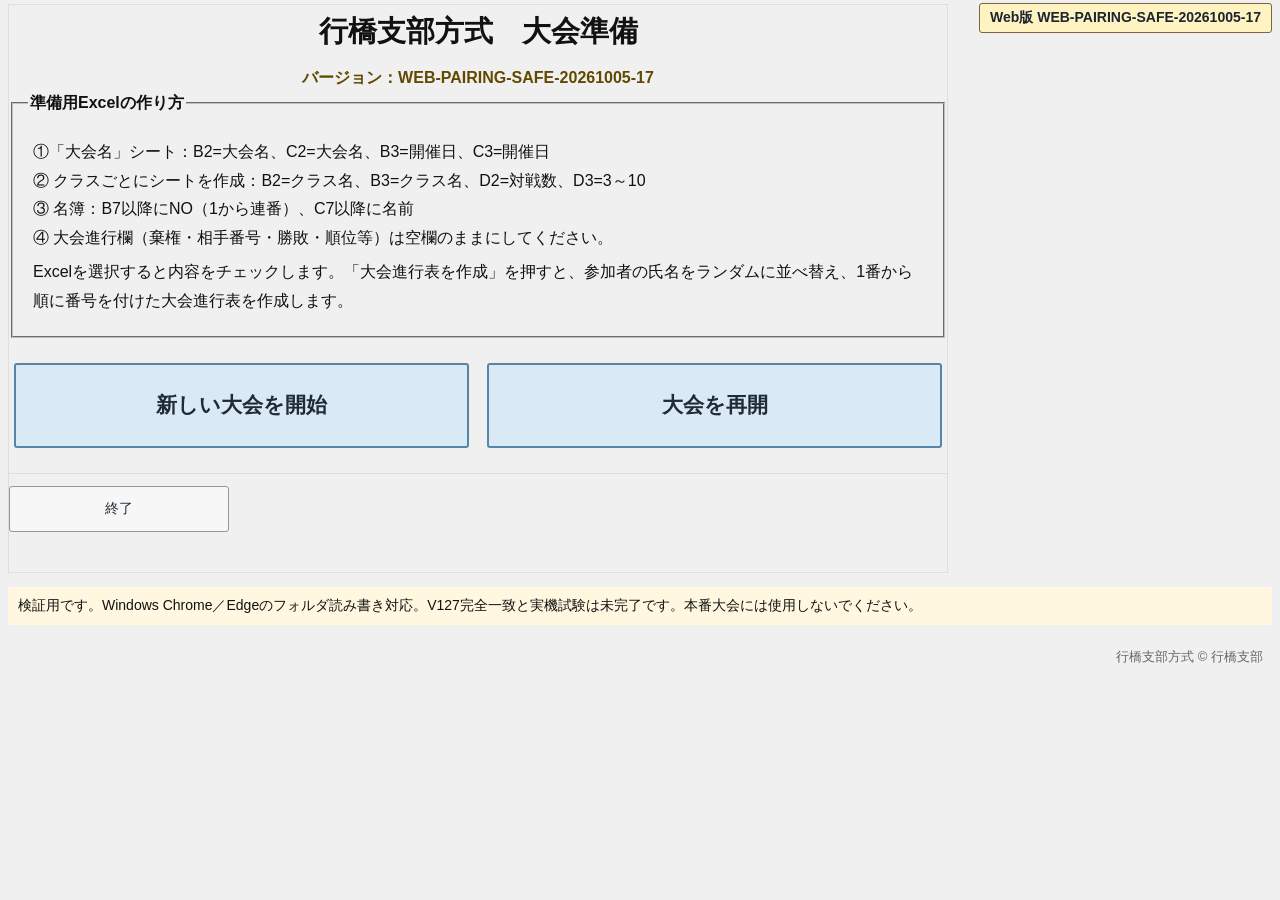
==== index.html @ 893299dd "Add files via upload" ====
<!doctype html><html lang="ja"><head><meta charset="utf-8"><meta name="viewport" content="width=device-width,initial-scale=1"><meta name="theme-color" content="#e8eef4"><link rel="manifest" href="manifest.webmanifest"><title>行橋支部方式 Web版 WEB-PAIRING-SAFE-20261005-17</title><style>
*{box-sizing:border-box}body{font-family:"Yu Gothic UI",Meiryo,sans-serif;margin:0;background:#f0f2f5;color:#202b35;font-size:17px}header{background:#e6edf5;text-align:center;padding:12px;border-bottom:1px solid #9caab7}h1{font-size:25px;margin:3px}main{padding:12px;max-width:1550px;margin:auto}.panel{background:white;border:1px solid #b6c0c8;margin:10px 0;padding:13px}.toolbar{display:flex;flex-wrap:wrap;align-items:center;gap:9px;padding:9px;background:#e9edf2;border:1px solid #b9c5d1}.toolbar label{white-space:nowrap}button,.filebtn{font:inherit;background:#f7f7f7;border:1px solid #8899a8;color:#202b35;border-radius:3px;padding:10px 14px;min-height:46px;cursor:pointer}button.primary{background:#d9e9f5;border:2px solid #5685aa;font-weight:bold}button:disabled{opacity:.4;cursor:not-allowed}input,select,textarea{font:inherit;padding:7px;min-height:43px;max-width:100%}input[type=checkbox]{width:23px;height:23px;min-height:0}textarea{width:100%}table{border-collapse:collapse;width:max-content;min-width:100%;background:white}th{background:#e4e9ee;white-space:nowrap;position:sticky;top:0;z-index:1}th,td{border:1px solid #b9c2ca;padding:7px 10px;text-align:center;min-width:58px}td.name,th.name{text-align:left;min-width:160px;position:sticky;left:58px;background:#fff}td.no,th.no{position:sticky;left:0;background:#f4f6f8;min-width:58px}th.name,th.no{z-index:2;background:#e4e9ee}.scroll{overflow:auto;max-height:62vh;border:1px solid #a8b4c0}td.note,th.note{min-width:420px;white-space:normal}td.note{text-align:left}th.note{text-align:center!important}td select{min-width:65px}#workspace[hidden], [hidden]{display:none!important}.status{background:#f7fafc;padding:10px;text-align:center}.warn{background:#fff7df;padding:10px}.foot{text-align:right;color:#666;font-size:13px;padding:9px}.tabs{display:flex;gap:3px;margin-top:10px}.tab{border-bottom:0;background:white;font-weight:bold}.topnav{display:flex;gap:7px;margin-bottom:9px}.topnav button.active{background:#d9e9f5}.topline{display:flex;gap:12px;flex-wrap:wrap;align-items:center}.rank1{background:#83cceb}.rank2{background:#f7c7ac}.rank3{background:#f191ea}#matches tr.rank1>td,#matches tr.rank1>td.no,#matches tr.rank1>td.name{background:#83cceb!important}#matches tr.rank2>td,#matches tr.rank2>td.no,#matches tr.rank2>td.name{background:#f7c7ac!important}#matches tr.rank3>td,#matches tr.rank3>td.no,#matches tr.rank3>td.name{background:#f191ea!important}@media(max-width:700px){body{font-size:16px}main{padding:5px}.panel{padding:7px}.toolbar{gap:5px}button{padding:8px}}
.prepwindow{max-width:940px;min-height:530px;margin:auto;display:flex;flex-direction:column}.windowtitle{text-align:center;font-size:29px;margin:7px 0 16px}.prepguide{padding:15px;font-size:16px;line-height:1.8}.prepguide legend{font-weight:bold}.prepguide p{margin:5px}.excelrow{display:flex;gap:12px;align-items:center;padding:15px 3px}.excelrow .filebtn{min-width:190px;text-align:center}.prepstatus{padding:18px;min-height:130px;line-height:2}.prepstatus strong{font-size:14px;color:#934b00}.prepactions{margin-top:auto;display:flex;gap:12px;flex-wrap:wrap;padding:12px 0;border-top:1px solid #ddd}.prepactions button:first-child{min-width:220px}.prepactions button:nth-child(2){min-width:220px}.demo{border-top:1px dashed #bbb;padding:10px;margin-top:8px}.demo summary{cursor:pointer;color:#555}.demo textarea{margin:10px 0}.topnav{justify-content:center}.tabs .tab{border:1px solid #98a6b5;border-bottom:0}.status{margin-bottom:0}@media(max-width:700px){.windowtitle{font-size:22px}.prepguide{font-size:14px}.excelrow{flex-wrap:wrap}.prepactions button{flex:1}}
/* V127: one player per row, numbered opponents and result in the same grid */
#matches table{width:max-content;min-width:100%;table-layout:auto}
#matches th,#matches td{height:48px;padding:5px 7px;border:1px solid #b4bdc6;white-space:nowrap}
#matches th{height:62px;white-space:pre-line;line-height:1.25}
#matches td.name,#matches th.name{min-width:150px;width:150px}
#matches td.no,#matches th.no{min-width:55px;width:55px}
#matches td.note{min-width:650px;white-space:normal}
#matches td select{min-width:76px;width:76px;min-height:38px;font-size:19px;text-align:center;padding:2px}
#matches .result-cell{min-width:76px;width:76px;font-size:19px;font-weight:bold}
#matches .opponent-cell{min-width:68px;width:68px;font-size:17px}
#matches .withdraw-cell{min-width:68px;width:68px}
#matches .withdraw-cell input{cursor:pointer}

/* Windows V127 screenshot-aligned progress view */
body{background:#f0f0f0;color:#111;font-family:'Yu Gothic UI',Meiryo,sans-serif;font-size:14px}
main{max-width:none;padding:4px 8px}header{display:none}.topnav{display:none}
.panel{background:#f0f0f0;border:1px solid #dedede;margin:0;padding:0}
#workspace{min-height:calc(100vh - 24px);padding:6px 0 30px}
#eventtitle{text-align:center;font-size:22px;margin:9px 0 15px;font-weight:bold}
#workspace .tabs{margin:0 0 0 0;gap:0;padding:0 3px}
#workspace .tab{font-size:12px;font-weight:normal;min-height:24px;height:24px;padding:1px 23px;background:#eee;border:1px solid #ddd;border-radius:0}
#workspace .tab:first-child{background:white}
#workspace>.toolbar:first-of-type{border:1px solid #ddd;background:#f0f0f0;padding:9px 26px;min-height:55px;gap:20px}
#workspace .toolbar input{font-size:13px;min-height:24px;height:24px;padding:2px 5px;background:#f0f0f0;border:1px solid #ccc}
#workspace .status{background:#f0f0f0;text-align:center;padding:4px 5px 9px;font-size:14px}
#matches{height:510px;max-height:calc(100vh - 330px);min-height:350px;overflow:auto;border:1px solid #555;margin:0 1px 12px;background:white}
#matches table{border-collapse:collapse;width:max-content;min-width:100%;font-size:14px}
#matches th,#matches td{height:25px;padding:1px 5px;border:1px solid #888;font-weight:normal}
#matches th{height:61px;background:white;position:sticky;top:0;z-index:2}
#matches th.no,#matches td.no{width:56px;min-width:56px;left:0;text-align:center;background:white}
#matches th.name,#matches td.name{width:150px;min-width:150px;left:56px;background:white}
#matches td.note{min-width:280px;width:360px}
#matches .opponent-cell{min-width:68px;width:68px}
#matches .result-cell{min-width:76px;width:76px;font-size:14px;font-weight:normal;padding:0}
#matches td select{display:block;width:100%;min-width:0;height:24px;min-height:24px;border:0;border-radius:0;background:#fafafa;font-size:14px;text-align:center;padding:0 2px}
#matches .withdraw-cell{min-width:67px;width:67px}
#matches .withdraw-cell input{width:13px;height:13px;min-height:0}
#workspace>.toolbar:last-of-type{border:0;background:#f0f0f0;justify-content:flex-start;padding:2px 14px;gap:9px}
#workspace>.toolbar:last-of-type button{font-size:13px;height:36px;min-height:36px;padding:4px 12px;min-width:80px;background:white;border:1px solid #ccc;color:#111}
#workspace #complete{min-width:178px;font-weight:bold}
#workspace #undo{min-width:165px}
#workspace #help{min-width:90px}
#workspace .rank1{background:#83cceb}#workspace .rank2{background:#f7c7ac}#workspace .rank3{background:#f191ea}
@media(max-width:700px){#eventtitle{font-size:18px}#matches{max-height:60vh}#workspace>.toolbar:last-of-type{flex-wrap:wrap}}
#version-stamp{position:fixed;top:3px;right:8px;z-index:1000;background:#fff3c2;color:#1c2530;border:1px solid #7b6544;border-radius:3px;padding:5px 10px;font-size:14px;font-weight:700}#prep-version{font-size:16px;color:#614900;font-weight:bold;text-align:center}

#auxBody .help-actions{display:flex;gap:12px;flex-wrap:wrap;margin:12px 0}#auxBody .help-actions button{min-width:135px;font-size:16px}#auxBody .help-note{font-size:14px;line-height:1.7}

/* Windows V127: withdrawn participant NO/name and rounds since withdrawal are gray. */
#matches td.withdraw-gray,#matches td.no.withdraw-gray,#matches td.name.withdraw-gray{background:#dcdcdc!important}

/* V19: Compact numeric columns and reserve horizontal space for notes. */
#matches table{width:max-content;min-width:100%;table-layout:fixed}
#matches th,#matches td{box-sizing:border-box;padding:2px 3px;min-width:0}
#matches th.no,#matches td.no{width:43px;min-width:43px;left:0}
#matches th.name,#matches td.name{width:150px;min-width:150px;left:43px}
#matches th.withdraw-cell,#matches td.withdraw-cell{width:53px;min-width:53px}
#matches th.opponent-cell,#matches td.opponent-cell{width:48px;min-width:48px}
#matches th.result-cell,#matches td.result-cell{width:42px;min-width:42px}
#matches th.stat-cell,#matches td.stat-cell{width:52px;min-width:52px}
#matches th.direct-cell,#matches td.direct-cell{width:76px;min-width:76px}
#matches th.note,#matches td.note{width:540px;min-width:540px;text-align:left;white-space:normal;overflow-wrap:anywhere}
#matches td select{min-width:0;width:100%;padding:0}
#matches th.opponent-cell{font-size:14px!important;line-height:1.15;font-weight:normal}#matches th.result-cell{font-size:14px!important;line-height:1.15} .prepchoices[hidden]{display:none!important}.prepchoices{display:grid;grid-template-columns:1fr 1fr;gap:18px;margin:25px 5px}.prepchoices button{min-height:85px;font-size:21px}#newPrep,#resumePrep{border:1px solid #abb8c5;padding:18px;margin:14px 0}#newPrep[hidden],#resumePrep[hidden],#newExcelRow[hidden],#excelNotice[hidden],#excelCreate[hidden]{display:none!important}#newPrep h3,#resumePrep h3{margin-top:0}#inputError:not([hidden]){border:3px solid #c62828;background:#fff0ed;color:#8d1111;padding:15px 20px;margin:10px 0;font-size:18px}#inputError strong{font-size:23px}#inputError li{margin:5px 0}.pending-result{}.special-pairing{font-weight:700!important;border:3px double #111!important}.pairing-info{padding:9px 12px;background:#eef7ff;border-bottom:1px solid #9eb9cf;font-weight:bold;text-align:left;white-space:normal}
/* V17: drag the divider below the match table to change table height. */
#matches-resizer{height:10px;cursor:ns-resize;background:#f0f0f0;border-top:1px solid #aaa;border-bottom:1px solid #d5d5d5;user-select:none;touch-action:none}
#matches-resizer:hover{background:#e5e5e5}
body.resizing-matches{cursor:ns-resize!important;user-select:none!important}
</style></head><body><div id="version-stamp">Web版 WEB-PAIRING-SAFE-20261005-17</div><header><h1>行橋支部方式　Web版</h1><small>Windows版 V127 表形式入力・UI修正版</small></header><main><nav class="topnav"><button id="navprep" class="active" type="button">大会準備</button><button id="navprogress" type="button">大会進行</button></nav><section class="panel prepwindow" id="prep"><h2 class="windowtitle">行橋支部方式　大会準備</h2><div id="prep-version">バージョン：WEB-PAIRING-SAFE-20261005-17</div><fieldset class="prepguide"><legend>準備用Excelの作り方</legend><p>①「大会名」シート：B2=大会名、C2=大会名、B3=開催日、C3=開催日<br>② クラスごとにシートを作成：B2=クラス名、B3=クラス名、D2=対戦数、D3=3～10<br>③ 名簿：B7以降にNO（1から連番）、C7以降に名前<br>④ 大会進行欄（棄権・相手番号・勝敗・順位等）は空欄のままにしてください。</p><p>Excelを選択すると内容をチェックします。「大会進行表を作成」を押すと、参加者の氏名をランダムに並べ替え、1番から順に番号を付けた大会進行表を作成します。</p></fieldset><div class="prepchoices" id="prepChoices"><button type="button" id="newTournament" class="primary">新しい大会を開始</button><button type="button" id="resumeTournament" class="primary">大会を再開</button></div><div id="newPrep" hidden><h3>新しい大会を開始</h3><div class="prepstatus" id="folderNotice">まず空の大会フォルダを選択してください。</div><button id="folderMock" type="button">新しい大会フォルダを選択</button><div class="excelrow" id="newExcelRow" hidden><label class="filebtn">準備用Excelを選択<input type="file" id="excelMock" accept=".xlsx" hidden></label><input id="excelPath" readonly placeholder="準備用Excelを選択してください" style="flex:1"></div><div class="prepstatus" id="excelNotice" hidden>準備用Excelを選択してください。</div><div class="prepactions"><button id="excelCreate" class="primary" disabled hidden>大会進行表を作成</button><button type="button" class="backPrep">最初に戻る</button></div></div><div id="resumePrep" hidden><h3>大会を再開</h3><div class="prepstatus" id="lastFolderNotice">前回の大会フォルダを確認しています。</div><div class="prepactions"><button type="button" id="resumeLast" class="primary" disabled>前回の大会を再開</button><button type="button" id="resumeOther">別の大会フォルダを選択</button><button type="button" class="backPrep">最初に戻る</button></div></div><div class="prepactions"><button id="exitPrep">終了</button></div><details class="demo" hidden><summary>試作用の手入力で動作確認（Windows版にはない検証専用機能）</summary><div class="topline"><label>大会名 <input id="tname" value="テスト大会"></label><label>クラス名 <input id="cname" value="A級"></label><label>回戦数 <input id="rounds" type="number" min="3" max="10" value="6" style="width:80px"></label></div><p>参加者名（1行1名、2～50名）</p><textarea id="names" rows="6" placeholder="参加者1&#10;参加者2"></textarea><div class="toolbar"><button id="create" class="primary">試作用大会を作成</button></div></details><p id="msg" role="status"></p></section><section class="panel" id="workspace" hidden><h2 id="eventtitle">行橋支部方式　大会進行</h2><div class="status" id="status"></div><div class="tabs" id="classTabs"></div><div class="toolbar"><label>クラス名 <input id="viewclass" readonly style="width:120px"></label><label>人数 <input id="viewplayers" readonly style="width:65px"></label><label>回戦数 <input id="viewrounds" readonly style="width:65px"></label><span id="phase"></span></div><div id="backupNotice" role="status" style="font-size:13px;padding:3px 12px">自動保存中</div><div id="inputAssist" role="status" style="padding:4px 12px;font-size:13px;background:#fffbea;border:1px solid #ddd">入力状況</div><div id="inputError" role="alert" hidden></div><div id="matches" class="scroll"></div><div id="matches-resizer" title="上下にドラッグして表の高さを変更"></div><div class="toolbar"><button id="start" class="primary" hidden>第1回戦の組合せを作成</button><button id="complete" class="primary">入力完了</button><button id="transfer">転記</button><button id="exportCurrentExcel" type="button">Excel出力</button><button id="sortRank">順位順</button><button id="historyBtn">回戦履歴</button><button id="undo" title="直前の入力完了を取り消す">元に戻す</button><button id="help">ヘルプ</button></div><section id="aux" class="panel" hidden><h3 id="auxTitle"></h3><div id="auxBody" class="scroll"></div><button id="closeAux">最新画面に戻る</button></section><div id="ranking" hidden></div><div id="history" hidden></div></section><p class="warn">検証用です。Windows Chrome／Edgeのフォルダ読み書き対応。V127完全一致と実機試験は未完了です。本番大会には使用しないでください。</p><footer class="foot">行橋支部方式 © 行橋支部</footer></main><script src="folder-store.js?v=WEB-PAIRING-SAFE-20261005-17"></script><script src="xlsx-prep.js?v=WEB-PAIRING-SAFE-20261005-17"></script><script src="excel-format.js?v=WEB-PAIRING-SAFE-20261005-17"></script><script src="xlsx-export.js?v=WEB-PAIRING-SAFE-20261005-17"></script><script src="app.js?v=WEB-PAIRING-SAFE-20261005-17"></script></body></html>
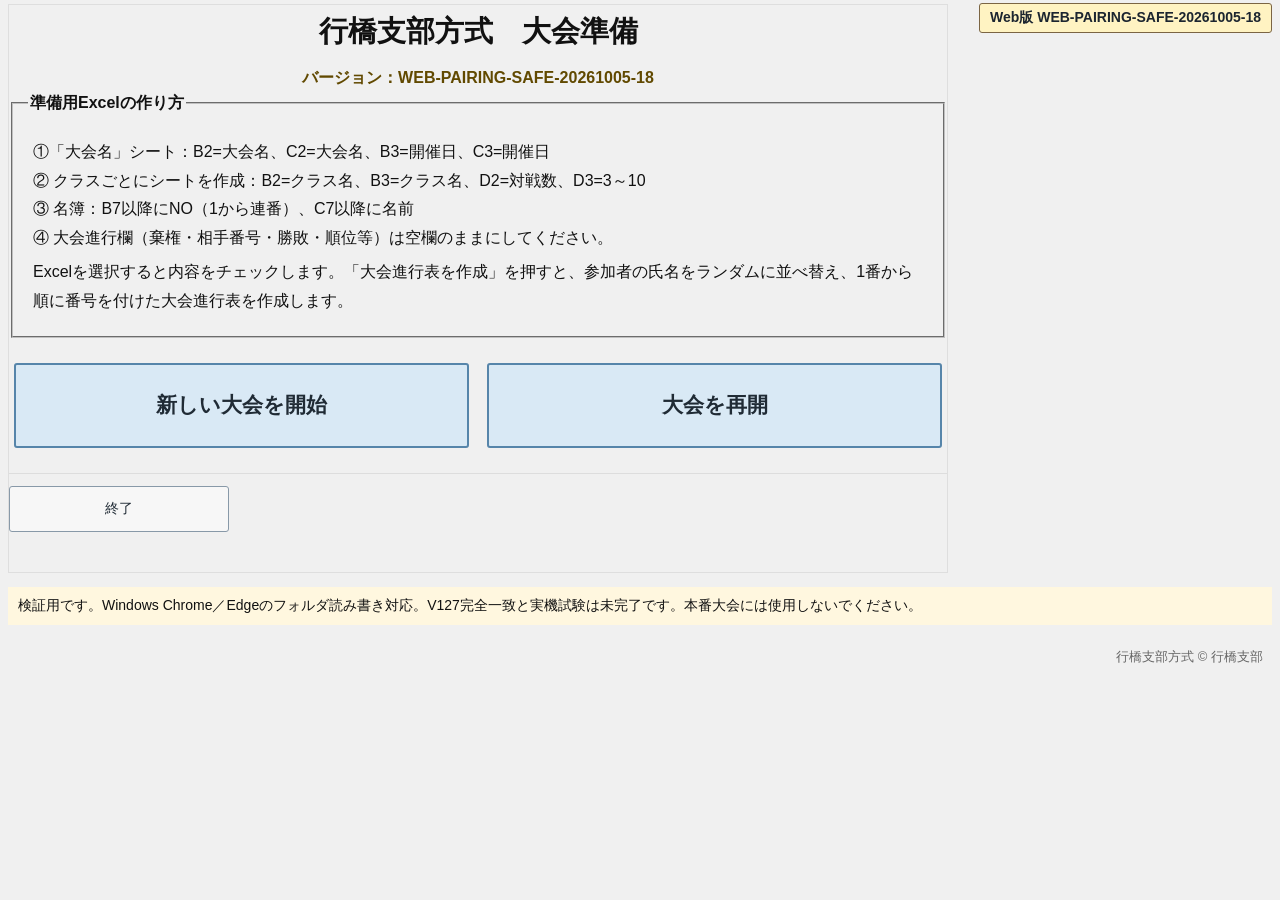
==== commit 36b1dbb3: "Add files via upload" ====
--- a/index.html
+++ b/index.html
@@ -1,4 +1,4 @@
-<!doctype html><html lang="ja"><head><meta charset="utf-8"><meta name="viewport" content="width=device-width,initial-scale=1"><meta name="theme-color" content="#e8eef4"><link rel="manifest" href="manifest.webmanifest"><title>行橋支部方式 Web版 WEB-PAIRING-SAFE-20261005-17</title><style>
+<!doctype html><html lang="ja"><head><meta charset="utf-8"><meta name="viewport" content="width=device-width,initial-scale=1"><meta name="theme-color" content="#e8eef4"><link rel="manifest" href="manifest.webmanifest"><title>行橋支部方式 Web版 WEB-PAIRING-SAFE-20261005-18</title><style>
 *{box-sizing:border-box}body{font-family:"Yu Gothic UI",Meiryo,sans-serif;margin:0;background:#f0f2f5;color:#202b35;font-size:17px}header{background:#e6edf5;text-align:center;padding:12px;border-bottom:1px solid #9caab7}h1{font-size:25px;margin:3px}main{padding:12px;max-width:1550px;margin:auto}.panel{background:white;border:1px solid #b6c0c8;margin:10px 0;padding:13px}.toolbar{display:flex;flex-wrap:wrap;align-items:center;gap:9px;padding:9px;background:#e9edf2;border:1px solid #b9c5d1}.toolbar label{white-space:nowrap}button,.filebtn{font:inherit;background:#f7f7f7;border:1px solid #8899a8;color:#202b35;border-radius:3px;padding:10px 14px;min-height:46px;cursor:pointer}button.primary{background:#d9e9f5;border:2px solid #5685aa;font-weight:bold}button:disabled{opacity:.4;cursor:not-allowed}input,select,textarea{font:inherit;padding:7px;min-height:43px;max-width:100%}input[type=checkbox]{width:23px;height:23px;min-height:0}textarea{width:100%}table{border-collapse:collapse;width:max-content;min-width:100%;background:white}th{background:#e4e9ee;white-space:nowrap;position:sticky;top:0;z-index:1}th,td{border:1px solid #b9c2ca;padding:7px 10px;text-align:center;min-width:58px}td.name,th.name{text-align:left;min-width:160px;position:sticky;left:58px;background:#fff}td.no,th.no{position:sticky;left:0;background:#f4f6f8;min-width:58px}th.name,th.no{z-index:2;background:#e4e9ee}.scroll{overflow:auto;max-height:62vh;border:1px solid #a8b4c0}td.note,th.note{min-width:420px;white-space:normal}td.note{text-align:left}th.note{text-align:center!important}td select{min-width:65px}#workspace[hidden], [hidden]{display:none!important}.status{background:#f7fafc;padding:10px;text-align:center}.warn{background:#fff7df;padding:10px}.foot{text-align:right;color:#666;font-size:13px;padding:9px}.tabs{display:flex;gap:3px;margin-top:10px}.tab{border-bottom:0;background:white;font-weight:bold}.topnav{display:flex;gap:7px;margin-bottom:9px}.topnav button.active{background:#d9e9f5}.topline{display:flex;gap:12px;flex-wrap:wrap;align-items:center}.rank1{background:#83cceb}.rank2{background:#f7c7ac}.rank3{background:#f191ea}#matches tr.rank1>td,#matches tr.rank1>td.no,#matches tr.rank1>td.name{background:#83cceb!important}#matches tr.rank2>td,#matches tr.rank2>td.no,#matches tr.rank2>td.name{background:#f7c7ac!important}#matches tr.rank3>td,#matches tr.rank3>td.no,#matches tr.rank3>td.name{background:#f191ea!important}@media(max-width:700px){body{font-size:16px}main{padding:5px}.panel{padding:7px}.toolbar{gap:5px}button{padding:8px}}
 .prepwindow{max-width:940px;min-height:530px;margin:auto;display:flex;flex-direction:column}.windowtitle{text-align:center;font-size:29px;margin:7px 0 16px}.prepguide{padding:15px;font-size:16px;line-height:1.8}.prepguide legend{font-weight:bold}.prepguide p{margin:5px}.excelrow{display:flex;gap:12px;align-items:center;padding:15px 3px}.excelrow .filebtn{min-width:190px;text-align:center}.prepstatus{padding:18px;min-height:130px;line-height:2}.prepstatus strong{font-size:14px;color:#934b00}.prepactions{margin-top:auto;display:flex;gap:12px;flex-wrap:wrap;padding:12px 0;border-top:1px solid #ddd}.prepactions button:first-child{min-width:220px}.prepactions button:nth-child(2){min-width:220px}.demo{border-top:1px dashed #bbb;padding:10px;margin-top:8px}.demo summary{cursor:pointer;color:#555}.demo textarea{margin:10px 0}.topnav{justify-content:center}.tabs .tab{border:1px solid #98a6b5;border-bottom:0}.status{margin-bottom:0}@media(max-width:700px){.windowtitle{font-size:22px}.prepguide{font-size:14px}.excelrow{flex-wrap:wrap}.prepactions button{flex:1}}
 /* V127: one player per row, numbered opponents and result in the same grid */
@@ -69,4 +69,4 @@
 #matches-resizer{height:10px;cursor:ns-resize;background:#f0f0f0;border-top:1px solid #aaa;border-bottom:1px solid #d5d5d5;user-select:none;touch-action:none}
 #matches-resizer:hover{background:#e5e5e5}
 body.resizing-matches{cursor:ns-resize!important;user-select:none!important}
-</style></head><body><div id="version-stamp">Web版 WEB-PAIRING-SAFE-20261005-17</div><header><h1>行橋支部方式　Web版</h1><small>Windows版 V127 表形式入力・UI修正版</small></header><main><nav class="topnav"><button id="navprep" class="active" type="button">大会準備</button><button id="navprogress" type="button">大会進行</button></nav><section class="panel prepwindow" id="prep"><h2 class="windowtitle">行橋支部方式　大会準備</h2><div id="prep-version">バージョン：WEB-PAIRING-SAFE-20261005-17</div><fieldset class="prepguide"><legend>準備用Excelの作り方</legend><p>①「大会名」シート：B2=大会名、C2=大会名、B3=開催日、C3=開催日<br>② クラスごとにシートを作成：B2=クラス名、B3=クラス名、D2=対戦数、D3=3～10<br>③ 名簿：B7以降にNO（1から連番）、C7以降に名前<br>④ 大会進行欄（棄権・相手番号・勝敗・順位等）は空欄のままにしてください。</p><p>Excelを選択すると内容をチェックします。「大会進行表を作成」を押すと、参加者の氏名をランダムに並べ替え、1番から順に番号を付けた大会進行表を作成します。</p></fieldset><div class="prepchoices" id="prepChoices"><button type="button" id="newTournament" class="primary">新しい大会を開始</button><button type="button" id="resumeTournament" class="primary">大会を再開</button></div><div id="newPrep" hidden><h3>新しい大会を開始</h3><div class="prepstatus" id="folderNotice">まず空の大会フォルダを選択してください。</div><button id="folderMock" type="button">新しい大会フォルダを選択</button><div class="excelrow" id="newExcelRow" hidden><label class="filebtn">準備用Excelを選択<input type="file" id="excelMock" accept=".xlsx" hidden></label><input id="excelPath" readonly placeholder="準備用Excelを選択してください" style="flex:1"></div><div class="prepstatus" id="excelNotice" hidden>準備用Excelを選択してください。</div><div class="prepactions"><button id="excelCreate" class="primary" disabled hidden>大会進行表を作成</button><button type="button" class="backPrep">最初に戻る</button></div></div><div id="resumePrep" hidden><h3>大会を再開</h3><div class="prepstatus" id="lastFolderNotice">前回の大会フォルダを確認しています。</div><div class="prepactions"><button type="button" id="resumeLast" class="primary" disabled>前回の大会を再開</button><button type="button" id="resumeOther">別の大会フォルダを選択</button><button type="button" class="backPrep">最初に戻る</button></div></div><div class="prepactions"><button id="exitPrep">終了</button></div><details class="demo" hidden><summary>試作用の手入力で動作確認（Windows版にはない検証専用機能）</summary><div class="topline"><label>大会名 <input id="tname" value="テスト大会"></label><label>クラス名 <input id="cname" value="A級"></label><label>回戦数 <input id="rounds" type="number" min="3" max="10" value="6" style="width:80px"></label></div><p>参加者名（1行1名、2～50名）</p><textarea id="names" rows="6" placeholder="参加者1&#10;参加者2"></textarea><div class="toolbar"><button id="create" class="primary">試作用大会を作成</button></div></details><p id="msg" role="status"></p></section><section class="panel" id="workspace" hidden><h2 id="eventtitle">行橋支部方式　大会進行</h2><div class="status" id="status"></div><div class="tabs" id="classTabs"></div><div class="toolbar"><label>クラス名 <input id="viewclass" readonly style="width:120px"></label><label>人数 <input id="viewplayers" readonly style="width:65px"></label><label>回戦数 <input id="viewrounds" readonly style="width:65px"></label><span id="phase"></span></div><div id="backupNotice" role="status" style="font-size:13px;padding:3px 12px">自動保存中</div><div id="inputAssist" role="status" style="padding:4px 12px;font-size:13px;background:#fffbea;border:1px solid #ddd">入力状況</div><div id="inputError" role="alert" hidden></div><div id="matches" class="scroll"></div><div id="matches-resizer" title="上下にドラッグして表の高さを変更"></div><div class="toolbar"><button id="start" class="primary" hidden>第1回戦の組合せを作成</button><button id="complete" class="primary">入力完了</button><button id="transfer">転記</button><button id="exportCurrentExcel" type="button">Excel出力</button><button id="sortRank">順位順</button><button id="historyBtn">回戦履歴</button><button id="undo" title="直前の入力完了を取り消す">元に戻す</button><button id="help">ヘルプ</button></div><section id="aux" class="panel" hidden><h3 id="auxTitle"></h3><div id="auxBody" class="scroll"></div><button id="closeAux">最新画面に戻る</button></section><div id="ranking" hidden></div><div id="history" hidden></div></section><p class="warn">検証用です。Windows Chrome／Edgeのフォルダ読み書き対応。V127完全一致と実機試験は未完了です。本番大会には使用しないでください。</p><footer class="foot">行橋支部方式 © 行橋支部</footer></main><script src="folder-store.js?v=WEB-PAIRING-SAFE-20261005-17"></script><script src="xlsx-prep.js?v=WEB-PAIRING-SAFE-20261005-17"></script><script src="excel-format.js?v=WEB-PAIRING-SAFE-20261005-17"></script><script src="xlsx-export.js?v=WEB-PAIRING-SAFE-20261005-17"></script><script src="app.js?v=WEB-PAIRING-SAFE-20261005-17"></script></body></html>+</style></head><body><div id="version-stamp">Web版 WEB-PAIRING-SAFE-20261005-18</div><header><h1>行橋支部方式　Web版</h1><small>Windows版 V127 表形式入力・UI修正版</small></header><main><nav class="topnav"><button id="navprep" class="active" type="button">大会準備</button><button id="navprogress" type="button">大会進行</button></nav><section class="panel prepwindow" id="prep"><h2 class="windowtitle">行橋支部方式　大会準備</h2><div id="prep-version">バージョン：WEB-PAIRING-SAFE-20261005-18</div><fieldset class="prepguide"><legend>準備用Excelの作り方</legend><p>①「大会名」シート：B2=大会名、C2=大会名、B3=開催日、C3=開催日<br>② クラスごとにシートを作成：B2=クラス名、B3=クラス名、D2=対戦数、D3=3～10<br>③ 名簿：B7以降にNO（1から連番）、C7以降に名前<br>④ 大会進行欄（棄権・相手番号・勝敗・順位等）は空欄のままにしてください。</p><p>Excelを選択すると内容をチェックします。「大会進行表を作成」を押すと、参加者の氏名をランダムに並べ替え、1番から順に番号を付けた大会進行表を作成します。</p></fieldset><div class="prepchoices" id="prepChoices"><button type="button" id="newTournament" class="primary">新しい大会を開始</button><button type="button" id="resumeTournament" class="primary">大会を再開</button></div><div id="newPrep" hidden><h3>新しい大会を開始</h3><div class="prepstatus" id="folderNotice">大会用データを保存するための新しいフォルダを作って選択してください。</div><button id="folderMock" type="button">新しい大会用フォルダを作成・選択</button><div class="excelrow" id="newExcelRow" hidden><label class="filebtn">準備用Excelを選択<input type="file" id="excelMock" accept=".xlsx" hidden></label><input id="excelPath" readonly placeholder="準備用Excelを選択してください" style="flex:1"></div><div class="prepstatus" id="excelNotice" hidden>準備用Excelを選択してください。</div><div class="prepactions"><button id="excelCreate" class="primary" disabled hidden>大会進行表を作成</button><button type="button" class="backPrep">最初に戻る</button></div></div><div id="resumePrep" hidden><h3>大会を再開</h3><div class="prepstatus" id="lastFolderNotice">前回の大会フォルダを確認しています。</div><div class="prepactions"><button type="button" id="resumeLast" class="primary" disabled>前回の大会を再開</button><button type="button" id="resumeOther">別の大会フォルダを選択</button><button type="button" class="backPrep">最初に戻る</button></div></div><div class="prepactions"><button id="exitPrep">終了</button></div><details class="demo" hidden><summary>試作用の手入力で動作確認（Windows版にはない検証専用機能）</summary><div class="topline"><label>大会名 <input id="tname" value="テスト大会"></label><label>クラス名 <input id="cname" value="A級"></label><label>回戦数 <input id="rounds" type="number" min="3" max="10" value="6" style="width:80px"></label></div><p>参加者名（1行1名、2～50名）</p><textarea id="names" rows="6" placeholder="参加者1&#10;参加者2"></textarea><div class="toolbar"><button id="create" class="primary">試作用大会を作成</button></div></details><p id="msg" role="status"></p></section><section class="panel" id="workspace" hidden><h2 id="eventtitle">行橋支部方式　大会進行</h2><div class="status" id="status"></div><div class="tabs" id="classTabs"></div><div class="toolbar"><label>クラス名 <input id="viewclass" readonly style="width:120px"></label><label>人数 <input id="viewplayers" readonly style="width:65px"></label><label>回戦数 <input id="viewrounds" readonly style="width:65px"></label><span id="phase"></span></div><div id="backupNotice" role="status" style="font-size:13px;padding:3px 12px">自動保存中</div><div id="inputAssist" role="status" style="padding:4px 12px;font-size:13px;background:#fffbea;border:1px solid #ddd">入力状況</div><div id="inputError" role="alert" hidden></div><div id="matches" class="scroll"></div><div id="matches-resizer" title="上下にドラッグして表の高さを変更"></div><div class="toolbar"><button id="start" class="primary" hidden>第1回戦の組合せを作成</button><button id="complete" class="primary">入力完了</button><button id="transfer">転記</button><button id="exportCurrentExcel" type="button">Excel出力</button><button id="sortRank">順位順</button><button id="historyBtn">回戦履歴</button><button id="undo" title="直前の入力完了を取り消す">入力完了取消</button><button id="help">ヘルプ</button></div><section id="aux" class="panel" hidden><h3 id="auxTitle"></h3><div id="auxBody" class="scroll"></div><button id="closeAux">最新画面に戻る</button></section><div id="ranking" hidden></div><div id="history" hidden></div></section><p class="warn">検証用です。Windows Chrome／Edgeのフォルダ読み書き対応。V127完全一致と実機試験は未完了です。本番大会には使用しないでください。</p><footer class="foot">行橋支部方式 © 行橋支部</footer></main><script src="folder-store.js?v=WEB-PAIRING-SAFE-20261005-18"></script><script src="xlsx-prep.js?v=WEB-PAIRING-SAFE-20261005-18"></script><script src="excel-format.js?v=WEB-PAIRING-SAFE-20261005-18"></script><script src="xlsx-export.js?v=WEB-PAIRING-SAFE-20261005-18"></script><script src="app.js?v=WEB-PAIRING-SAFE-20261005-18"></script></body></html>
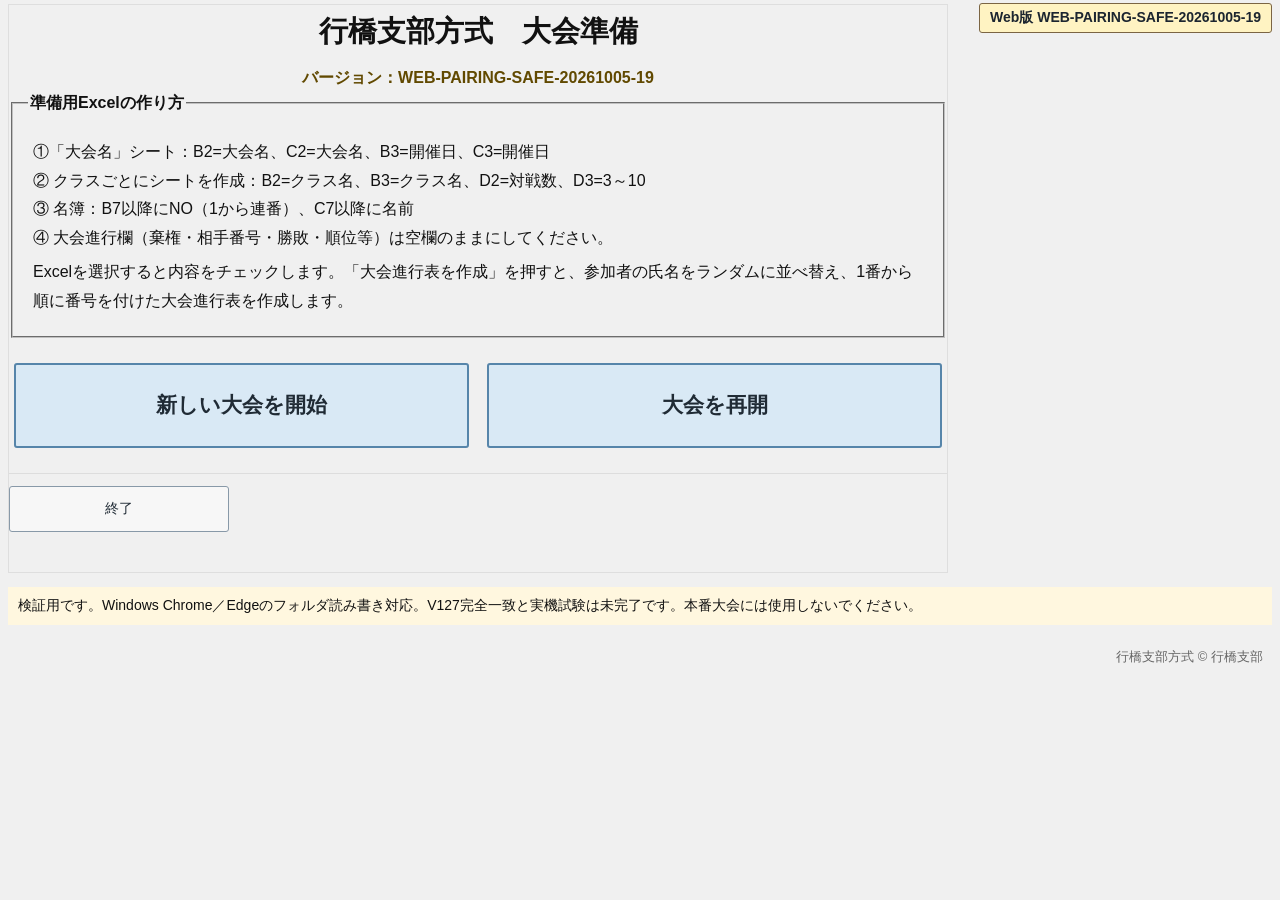
==== commit 7cc4e9f4: "Add files via upload" ====
--- a/index.html
+++ b/index.html
@@ -1,4 +1,4 @@
-<!doctype html><html lang="ja"><head><meta charset="utf-8"><meta name="viewport" content="width=device-width,initial-scale=1"><meta name="theme-color" content="#e8eef4"><link rel="manifest" href="manifest.webmanifest"><title>行橋支部方式 Web版 WEB-PAIRING-SAFE-20261005-18</title><style>
+<!doctype html><html lang="ja"><head><meta charset="utf-8"><meta name="viewport" content="width=device-width,initial-scale=1"><meta name="theme-color" content="#e8eef4"><link rel="manifest" href="manifest.webmanifest"><title>行橋支部方式 Web版 WEB-PAIRING-SAFE-20261005-19</title><style>
 *{box-sizing:border-box}body{font-family:"Yu Gothic UI",Meiryo,sans-serif;margin:0;background:#f0f2f5;color:#202b35;font-size:17px}header{background:#e6edf5;text-align:center;padding:12px;border-bottom:1px solid #9caab7}h1{font-size:25px;margin:3px}main{padding:12px;max-width:1550px;margin:auto}.panel{background:white;border:1px solid #b6c0c8;margin:10px 0;padding:13px}.toolbar{display:flex;flex-wrap:wrap;align-items:center;gap:9px;padding:9px;background:#e9edf2;border:1px solid #b9c5d1}.toolbar label{white-space:nowrap}button,.filebtn{font:inherit;background:#f7f7f7;border:1px solid #8899a8;color:#202b35;border-radius:3px;padding:10px 14px;min-height:46px;cursor:pointer}button.primary{background:#d9e9f5;border:2px solid #5685aa;font-weight:bold}button:disabled{opacity:.4;cursor:not-allowed}input,select,textarea{font:inherit;padding:7px;min-height:43px;max-width:100%}input[type=checkbox]{width:23px;height:23px;min-height:0}textarea{width:100%}table{border-collapse:collapse;width:max-content;min-width:100%;background:white}th{background:#e4e9ee;white-space:nowrap;position:sticky;top:0;z-index:1}th,td{border:1px solid #b9c2ca;padding:7px 10px;text-align:center;min-width:58px}td.name,th.name{text-align:left;min-width:160px;position:sticky;left:58px;background:#fff}td.no,th.no{position:sticky;left:0;background:#f4f6f8;min-width:58px}th.name,th.no{z-index:2;background:#e4e9ee}.scroll{overflow:auto;max-height:62vh;border:1px solid #a8b4c0}td.note,th.note{min-width:420px;white-space:normal}td.note{text-align:left}th.note{text-align:center!important}td select{min-width:65px}#workspace[hidden], [hidden]{display:none!important}.status{background:#f7fafc;padding:10px;text-align:center}.warn{background:#fff7df;padding:10px}.foot{text-align:right;color:#666;font-size:13px;padding:9px}.tabs{display:flex;gap:3px;margin-top:10px}.tab{border-bottom:0;background:white;font-weight:bold}.topnav{display:flex;gap:7px;margin-bottom:9px}.topnav button.active{background:#d9e9f5}.topline{display:flex;gap:12px;flex-wrap:wrap;align-items:center}.rank1{background:#83cceb}.rank2{background:#f7c7ac}.rank3{background:#f191ea}#matches tr.rank1>td,#matches tr.rank1>td.no,#matches tr.rank1>td.name{background:#83cceb!important}#matches tr.rank2>td,#matches tr.rank2>td.no,#matches tr.rank2>td.name{background:#f7c7ac!important}#matches tr.rank3>td,#matches tr.rank3>td.no,#matches tr.rank3>td.name{background:#f191ea!important}@media(max-width:700px){body{font-size:16px}main{padding:5px}.panel{padding:7px}.toolbar{gap:5px}button{padding:8px}}
 .prepwindow{max-width:940px;min-height:530px;margin:auto;display:flex;flex-direction:column}.windowtitle{text-align:center;font-size:29px;margin:7px 0 16px}.prepguide{padding:15px;font-size:16px;line-height:1.8}.prepguide legend{font-weight:bold}.prepguide p{margin:5px}.excelrow{display:flex;gap:12px;align-items:center;padding:15px 3px}.excelrow .filebtn{min-width:190px;text-align:center}.prepstatus{padding:18px;min-height:130px;line-height:2}.prepstatus strong{font-size:14px;color:#934b00}.prepactions{margin-top:auto;display:flex;gap:12px;flex-wrap:wrap;padding:12px 0;border-top:1px solid #ddd}.prepactions button:first-child{min-width:220px}.prepactions button:nth-child(2){min-width:220px}.demo{border-top:1px dashed #bbb;padding:10px;margin-top:8px}.demo summary{cursor:pointer;color:#555}.demo textarea{margin:10px 0}.topnav{justify-content:center}.tabs .tab{border:1px solid #98a6b5;border-bottom:0}.status{margin-bottom:0}@media(max-width:700px){.windowtitle{font-size:22px}.prepguide{font-size:14px}.excelrow{flex-wrap:wrap}.prepactions button{flex:1}}
 /* V127: one player per row, numbered opponents and result in the same grid */
@@ -69,4 +69,4 @@
 #matches-resizer{height:10px;cursor:ns-resize;background:#f0f0f0;border-top:1px solid #aaa;border-bottom:1px solid #d5d5d5;user-select:none;touch-action:none}
 #matches-resizer:hover{background:#e5e5e5}
 body.resizing-matches{cursor:ns-resize!important;user-select:none!important}
-</style></head><body><div id="version-stamp">Web版 WEB-PAIRING-SAFE-20261005-18</div><header><h1>行橋支部方式　Web版</h1><small>Windows版 V127 表形式入力・UI修正版</small></header><main><nav class="topnav"><button id="navprep" class="active" type="button">大会準備</button><button id="navprogress" type="button">大会進行</button></nav><section class="panel prepwindow" id="prep"><h2 class="windowtitle">行橋支部方式　大会準備</h2><div id="prep-version">バージョン：WEB-PAIRING-SAFE-20261005-18</div><fieldset class="prepguide"><legend>準備用Excelの作り方</legend><p>①「大会名」シート：B2=大会名、C2=大会名、B3=開催日、C3=開催日<br>② クラスごとにシートを作成：B2=クラス名、B3=クラス名、D2=対戦数、D3=3～10<br>③ 名簿：B7以降にNO（1から連番）、C7以降に名前<br>④ 大会進行欄（棄権・相手番号・勝敗・順位等）は空欄のままにしてください。</p><p>Excelを選択すると内容をチェックします。「大会進行表を作成」を押すと、参加者の氏名をランダムに並べ替え、1番から順に番号を付けた大会進行表を作成します。</p></fieldset><div class="prepchoices" id="prepChoices"><button type="button" id="newTournament" class="primary">新しい大会を開始</button><button type="button" id="resumeTournament" class="primary">大会を再開</button></div><div id="newPrep" hidden><h3>新しい大会を開始</h3><div class="prepstatus" id="folderNotice">大会用データを保存するための新しいフォルダを作って選択してください。</div><button id="folderMock" type="button">新しい大会用フォルダを作成・選択</button><div class="excelrow" id="newExcelRow" hidden><label class="filebtn">準備用Excelを選択<input type="file" id="excelMock" accept=".xlsx" hidden></label><input id="excelPath" readonly placeholder="準備用Excelを選択してください" style="flex:1"></div><div class="prepstatus" id="excelNotice" hidden>準備用Excelを選択してください。</div><div class="prepactions"><button id="excelCreate" class="primary" disabled hidden>大会進行表を作成</button><button type="button" class="backPrep">最初に戻る</button></div></div><div id="resumePrep" hidden><h3>大会を再開</h3><div class="prepstatus" id="lastFolderNotice">前回の大会フォルダを確認しています。</div><div class="prepactions"><button type="button" id="resumeLast" class="primary" disabled>前回の大会を再開</button><button type="button" id="resumeOther">別の大会フォルダを選択</button><button type="button" class="backPrep">最初に戻る</button></div></div><div class="prepactions"><button id="exitPrep">終了</button></div><details class="demo" hidden><summary>試作用の手入力で動作確認（Windows版にはない検証専用機能）</summary><div class="topline"><label>大会名 <input id="tname" value="テスト大会"></label><label>クラス名 <input id="cname" value="A級"></label><label>回戦数 <input id="rounds" type="number" min="3" max="10" value="6" style="width:80px"></label></div><p>参加者名（1行1名、2～50名）</p><textarea id="names" rows="6" placeholder="参加者1&#10;参加者2"></textarea><div class="toolbar"><button id="create" class="primary">試作用大会を作成</button></div></details><p id="msg" role="status"></p></section><section class="panel" id="workspace" hidden><h2 id="eventtitle">行橋支部方式　大会進行</h2><div class="status" id="status"></div><div class="tabs" id="classTabs"></div><div class="toolbar"><label>クラス名 <input id="viewclass" readonly style="width:120px"></label><label>人数 <input id="viewplayers" readonly style="width:65px"></label><label>回戦数 <input id="viewrounds" readonly style="width:65px"></label><span id="phase"></span></div><div id="backupNotice" role="status" style="font-size:13px;padding:3px 12px">自動保存中</div><div id="inputAssist" role="status" style="padding:4px 12px;font-size:13px;background:#fffbea;border:1px solid #ddd">入力状況</div><div id="inputError" role="alert" hidden></div><div id="matches" class="scroll"></div><div id="matches-resizer" title="上下にドラッグして表の高さを変更"></div><div class="toolbar"><button id="start" class="primary" hidden>第1回戦の組合せを作成</button><button id="complete" class="primary">入力完了</button><button id="transfer">転記</button><button id="exportCurrentExcel" type="button">Excel出力</button><button id="sortRank">順位順</button><button id="historyBtn">回戦履歴</button><button id="undo" title="直前の入力完了を取り消す">入力完了取消</button><button id="help">ヘルプ</button></div><section id="aux" class="panel" hidden><h3 id="auxTitle"></h3><div id="auxBody" class="scroll"></div><button id="closeAux">最新画面に戻る</button></section><div id="ranking" hidden></div><div id="history" hidden></div></section><p class="warn">検証用です。Windows Chrome／Edgeのフォルダ読み書き対応。V127完全一致と実機試験は未完了です。本番大会には使用しないでください。</p><footer class="foot">行橋支部方式 © 行橋支部</footer></main><script src="folder-store.js?v=WEB-PAIRING-SAFE-20261005-18"></script><script src="xlsx-prep.js?v=WEB-PAIRING-SAFE-20261005-18"></script><script src="excel-format.js?v=WEB-PAIRING-SAFE-20261005-18"></script><script src="xlsx-export.js?v=WEB-PAIRING-SAFE-20261005-18"></script><script src="app.js?v=WEB-PAIRING-SAFE-20261005-18"></script></body></html>+</style></head><body><div id="version-stamp">Web版 WEB-PAIRING-SAFE-20261005-19</div><header><h1>行橋支部方式　Web版</h1><small>Windows版 V127 表形式入力・UI修正版</small></header><main><nav class="topnav"><button id="navprep" class="active" type="button">大会準備</button><button id="navprogress" type="button">大会進行</button></nav><section class="panel prepwindow" id="prep"><h2 class="windowtitle">行橋支部方式　大会準備</h2><div id="prep-version">バージョン：WEB-PAIRING-SAFE-20261005-19</div><fieldset class="prepguide"><legend>準備用Excelの作り方</legend><p>①「大会名」シート：B2=大会名、C2=大会名、B3=開催日、C3=開催日<br>② クラスごとにシートを作成：B2=クラス名、B3=クラス名、D2=対戦数、D3=3～10<br>③ 名簿：B7以降にNO（1から連番）、C7以降に名前<br>④ 大会進行欄（棄権・相手番号・勝敗・順位等）は空欄のままにしてください。</p><p>Excelを選択すると内容をチェックします。「大会進行表を作成」を押すと、参加者の氏名をランダムに並べ替え、1番から順に番号を付けた大会進行表を作成します。</p></fieldset><div class="prepchoices" id="prepChoices"><button type="button" id="newTournament" class="primary">新しい大会を開始</button><button type="button" id="resumeTournament" class="primary">大会を再開</button></div><div id="newPrep" hidden><h3>新しい大会を開始</h3><div class="prepstatus" id="folderNotice">大会用データを保存するための新しいフォルダを作って選択してください。</div><button id="folderMock" type="button">新しい大会用フォルダを作成・選択</button><div class="excelrow" id="newExcelRow" hidden><label class="filebtn">準備用Excelを選択<input type="file" id="excelMock" accept=".xlsx" hidden></label><input id="excelPath" readonly placeholder="準備用Excelを選択してください" style="flex:1"></div><div class="prepstatus" id="excelNotice" hidden>準備用Excelを選択してください。</div><div class="prepactions"><button id="excelCreate" class="primary" disabled hidden>大会進行表を作成</button><button type="button" class="backPrep">最初に戻る</button></div></div><div id="resumePrep" hidden><h3>大会を再開</h3><div class="prepstatus" id="lastFolderNotice">前回の大会フォルダを確認しています。</div><div class="prepactions"><button type="button" id="resumeLast" class="primary" disabled>前回の大会を再開</button><button type="button" id="resumeOther">別の大会フォルダを選択</button><button type="button" class="backPrep">最初に戻る</button></div></div><div class="prepactions"><button id="exitPrep">終了</button></div><details class="demo" hidden><summary>試作用の手入力で動作確認（Windows版にはない検証専用機能）</summary><div class="topline"><label>大会名 <input id="tname" value="テスト大会"></label><label>クラス名 <input id="cname" value="A級"></label><label>回戦数 <input id="rounds" type="number" min="3" max="10" value="6" style="width:80px"></label></div><p>参加者名（1行1名、2～50名）</p><textarea id="names" rows="6" placeholder="参加者1&#10;参加者2"></textarea><div class="toolbar"><button id="create" class="primary">試作用大会を作成</button></div></details><p id="msg" role="status"></p></section><section class="panel" id="workspace" hidden><h2 id="eventtitle">行橋支部方式　大会進行</h2><div class="status" id="status"></div><div class="tabs" id="classTabs"></div><div class="toolbar"><label>クラス名 <input id="viewclass" readonly style="width:120px"></label><label>人数 <input id="viewplayers" readonly style="width:65px"></label><label>回戦数 <input id="viewrounds" readonly style="width:65px"></label><span id="phase"></span></div><div id="backupNotice" role="status" style="font-size:13px;padding:3px 12px">自動保存中</div><div id="inputAssist" role="status" style="padding:4px 12px;font-size:13px;background:#fffbea;border:1px solid #ddd">入力状況</div><div id="inputError" role="alert" hidden></div><div id="matches" class="scroll"></div><div id="matches-resizer" title="上下にドラッグして表の高さを変更"></div><div class="toolbar"><button id="start" class="primary" hidden>第1回戦の組合せを作成</button><button id="complete" class="primary">入力完了</button><button id="transfer">転記</button><button id="exportCurrentExcel" type="button">Excel出力</button><button id="sortRank">順位順</button><button id="historyBtn">回戦履歴</button><button id="undo" title="直前の入力完了を取り消す">入力完了取消</button><button id="help">ヘルプ</button></div><section id="aux" class="panel" hidden><h3 id="auxTitle"></h3><div id="auxBody" class="scroll"></div><button id="closeAux">最新画面に戻る</button></section><div id="ranking" hidden></div><div id="history" hidden></div></section><p class="warn">検証用です。Windows Chrome／Edgeのフォルダ読み書き対応。V127完全一致と実機試験は未完了です。本番大会には使用しないでください。</p><footer class="foot">行橋支部方式 © 行橋支部</footer></main><script src="folder-store.js?v=WEB-PAIRING-SAFE-20261005-19"></script><script src="xlsx-prep.js?v=WEB-PAIRING-SAFE-20261005-19"></script><script src="excel-format.js?v=WEB-PAIRING-SAFE-20261005-19"></script><script src="xlsx-export.js?v=WEB-PAIRING-SAFE-20261005-19"></script><script src="app.js?v=WEB-PAIRING-SAFE-20261005-19"></script></body></html>
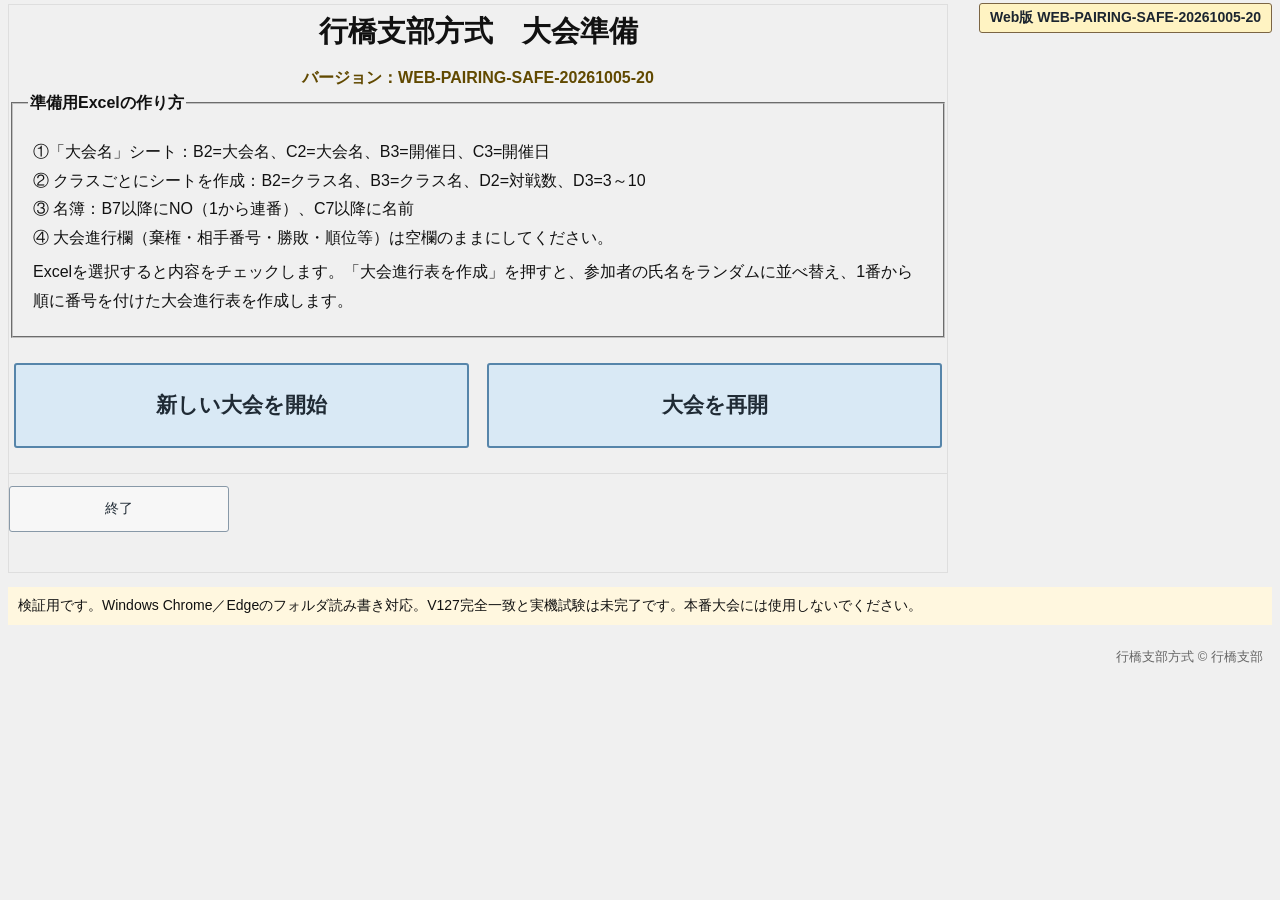
==== commit 11c194c8: "Add files via upload" ====
--- a/index.html
+++ b/index.html
@@ -1,4 +1,4 @@
-<!doctype html><html lang="ja"><head><meta charset="utf-8"><meta name="viewport" content="width=device-width,initial-scale=1"><meta name="theme-color" content="#e8eef4"><link rel="manifest" href="manifest.webmanifest"><title>行橋支部方式 Web版 WEB-PAIRING-SAFE-20261005-19</title><style>
+<!doctype html><html lang="ja"><head><meta charset="utf-8"><meta name="viewport" content="width=device-width,initial-scale=1"><meta name="theme-color" content="#e8eef4"><link rel="manifest" href="manifest.webmanifest"><title>行橋支部方式 Web版 WEB-PAIRING-SAFE-20261005-20</title><style>
 *{box-sizing:border-box}body{font-family:"Yu Gothic UI",Meiryo,sans-serif;margin:0;background:#f0f2f5;color:#202b35;font-size:17px}header{background:#e6edf5;text-align:center;padding:12px;border-bottom:1px solid #9caab7}h1{font-size:25px;margin:3px}main{padding:12px;max-width:1550px;margin:auto}.panel{background:white;border:1px solid #b6c0c8;margin:10px 0;padding:13px}.toolbar{display:flex;flex-wrap:wrap;align-items:center;gap:9px;padding:9px;background:#e9edf2;border:1px solid #b9c5d1}.toolbar label{white-space:nowrap}button,.filebtn{font:inherit;background:#f7f7f7;border:1px solid #8899a8;color:#202b35;border-radius:3px;padding:10px 14px;min-height:46px;cursor:pointer}button.primary{background:#d9e9f5;border:2px solid #5685aa;font-weight:bold}button:disabled{opacity:.4;cursor:not-allowed}input,select,textarea{font:inherit;padding:7px;min-height:43px;max-width:100%}input[type=checkbox]{width:23px;height:23px;min-height:0}textarea{width:100%}table{border-collapse:collapse;width:max-content;min-width:100%;background:white}th{background:#e4e9ee;white-space:nowrap;position:sticky;top:0;z-index:1}th,td{border:1px solid #b9c2ca;padding:7px 10px;text-align:center;min-width:58px}td.name,th.name{text-align:left;min-width:160px;position:sticky;left:58px;background:#fff}td.no,th.no{position:sticky;left:0;background:#f4f6f8;min-width:58px}th.name,th.no{z-index:2;background:#e4e9ee}.scroll{overflow:auto;max-height:62vh;border:1px solid #a8b4c0}td.note,th.note{min-width:420px;white-space:normal}td.note{text-align:left}th.note{text-align:center!important}td select{min-width:65px}#workspace[hidden], [hidden]{display:none!important}.status{background:#f7fafc;padding:10px;text-align:center}.warn{background:#fff7df;padding:10px}.foot{text-align:right;color:#666;font-size:13px;padding:9px}.tabs{display:flex;gap:3px;margin-top:10px}.tab{border-bottom:0;background:white;font-weight:bold}.topnav{display:flex;gap:7px;margin-bottom:9px}.topnav button.active{background:#d9e9f5}.topline{display:flex;gap:12px;flex-wrap:wrap;align-items:center}.rank1{background:#83cceb}.rank2{background:#f7c7ac}.rank3{background:#f191ea}#matches tr.rank1>td,#matches tr.rank1>td.no,#matches tr.rank1>td.name{background:#83cceb!important}#matches tr.rank2>td,#matches tr.rank2>td.no,#matches tr.rank2>td.name{background:#f7c7ac!important}#matches tr.rank3>td,#matches tr.rank3>td.no,#matches tr.rank3>td.name{background:#f191ea!important}@media(max-width:700px){body{font-size:16px}main{padding:5px}.panel{padding:7px}.toolbar{gap:5px}button{padding:8px}}
 .prepwindow{max-width:940px;min-height:530px;margin:auto;display:flex;flex-direction:column}.windowtitle{text-align:center;font-size:29px;margin:7px 0 16px}.prepguide{padding:15px;font-size:16px;line-height:1.8}.prepguide legend{font-weight:bold}.prepguide p{margin:5px}.excelrow{display:flex;gap:12px;align-items:center;padding:15px 3px}.excelrow .filebtn{min-width:190px;text-align:center}.prepstatus{padding:18px;min-height:130px;line-height:2}.prepstatus strong{font-size:14px;color:#934b00}.prepactions{margin-top:auto;display:flex;gap:12px;flex-wrap:wrap;padding:12px 0;border-top:1px solid #ddd}.prepactions button:first-child{min-width:220px}.prepactions button:nth-child(2){min-width:220px}.demo{border-top:1px dashed #bbb;padding:10px;margin-top:8px}.demo summary{cursor:pointer;color:#555}.demo textarea{margin:10px 0}.topnav{justify-content:center}.tabs .tab{border:1px solid #98a6b5;border-bottom:0}.status{margin-bottom:0}@media(max-width:700px){.windowtitle{font-size:22px}.prepguide{font-size:14px}.excelrow{flex-wrap:wrap}.prepactions button{flex:1}}
 /* V127: one player per row, numbered opponents and result in the same grid */
@@ -69,4 +69,4 @@
 #matches-resizer{height:10px;cursor:ns-resize;background:#f0f0f0;border-top:1px solid #aaa;border-bottom:1px solid #d5d5d5;user-select:none;touch-action:none}
 #matches-resizer:hover{background:#e5e5e5}
 body.resizing-matches{cursor:ns-resize!important;user-select:none!important}
-</style></head><body><div id="version-stamp">Web版 WEB-PAIRING-SAFE-20261005-19</div><header><h1>行橋支部方式　Web版</h1><small>Windows版 V127 表形式入力・UI修正版</small></header><main><nav class="topnav"><button id="navprep" class="active" type="button">大会準備</button><button id="navprogress" type="button">大会進行</button></nav><section class="panel prepwindow" id="prep"><h2 class="windowtitle">行橋支部方式　大会準備</h2><div id="prep-version">バージョン：WEB-PAIRING-SAFE-20261005-19</div><fieldset class="prepguide"><legend>準備用Excelの作り方</legend><p>①「大会名」シート：B2=大会名、C2=大会名、B3=開催日、C3=開催日<br>② クラスごとにシートを作成：B2=クラス名、B3=クラス名、D2=対戦数、D3=3～10<br>③ 名簿：B7以降にNO（1から連番）、C7以降に名前<br>④ 大会進行欄（棄権・相手番号・勝敗・順位等）は空欄のままにしてください。</p><p>Excelを選択すると内容をチェックします。「大会進行表を作成」を押すと、参加者の氏名をランダムに並べ替え、1番から順に番号を付けた大会進行表を作成します。</p></fieldset><div class="prepchoices" id="prepChoices"><button type="button" id="newTournament" class="primary">新しい大会を開始</button><button type="button" id="resumeTournament" class="primary">大会を再開</button></div><div id="newPrep" hidden><h3>新しい大会を開始</h3><div class="prepstatus" id="folderNotice">大会用データを保存するための新しいフォルダを作って選択してください。</div><button id="folderMock" type="button">新しい大会用フォルダを作成・選択</button><div class="excelrow" id="newExcelRow" hidden><label class="filebtn">準備用Excelを選択<input type="file" id="excelMock" accept=".xlsx" hidden></label><input id="excelPath" readonly placeholder="準備用Excelを選択してください" style="flex:1"></div><div class="prepstatus" id="excelNotice" hidden>準備用Excelを選択してください。</div><div class="prepactions"><button id="excelCreate" class="primary" disabled hidden>大会進行表を作成</button><button type="button" class="backPrep">最初に戻る</button></div></div><div id="resumePrep" hidden><h3>大会を再開</h3><div class="prepstatus" id="lastFolderNotice">前回の大会フォルダを確認しています。</div><div class="prepactions"><button type="button" id="resumeLast" class="primary" disabled>前回の大会を再開</button><button type="button" id="resumeOther">別の大会フォルダを選択</button><button type="button" class="backPrep">最初に戻る</button></div></div><div class="prepactions"><button id="exitPrep">終了</button></div><details class="demo" hidden><summary>試作用の手入力で動作確認（Windows版にはない検証専用機能）</summary><div class="topline"><label>大会名 <input id="tname" value="テスト大会"></label><label>クラス名 <input id="cname" value="A級"></label><label>回戦数 <input id="rounds" type="number" min="3" max="10" value="6" style="width:80px"></label></div><p>参加者名（1行1名、2～50名）</p><textarea id="names" rows="6" placeholder="参加者1&#10;参加者2"></textarea><div class="toolbar"><button id="create" class="primary">試作用大会を作成</button></div></details><p id="msg" role="status"></p></section><section class="panel" id="workspace" hidden><h2 id="eventtitle">行橋支部方式　大会進行</h2><div class="status" id="status"></div><div class="tabs" id="classTabs"></div><div class="toolbar"><label>クラス名 <input id="viewclass" readonly style="width:120px"></label><label>人数 <input id="viewplayers" readonly style="width:65px"></label><label>回戦数 <input id="viewrounds" readonly style="width:65px"></label><span id="phase"></span></div><div id="backupNotice" role="status" style="font-size:13px;padding:3px 12px">自動保存中</div><div id="inputAssist" role="status" style="padding:4px 12px;font-size:13px;background:#fffbea;border:1px solid #ddd">入力状況</div><div id="inputError" role="alert" hidden></div><div id="matches" class="scroll"></div><div id="matches-resizer" title="上下にドラッグして表の高さを変更"></div><div class="toolbar"><button id="start" class="primary" hidden>第1回戦の組合せを作成</button><button id="complete" class="primary">入力完了</button><button id="transfer">転記</button><button id="exportCurrentExcel" type="button">Excel出力</button><button id="sortRank">順位順</button><button id="historyBtn">回戦履歴</button><button id="undo" title="直前の入力完了を取り消す">入力完了取消</button><button id="help">ヘルプ</button></div><section id="aux" class="panel" hidden><h3 id="auxTitle"></h3><div id="auxBody" class="scroll"></div><button id="closeAux">最新画面に戻る</button></section><div id="ranking" hidden></div><div id="history" hidden></div></section><p class="warn">検証用です。Windows Chrome／Edgeのフォルダ読み書き対応。V127完全一致と実機試験は未完了です。本番大会には使用しないでください。</p><footer class="foot">行橋支部方式 © 行橋支部</footer></main><script src="folder-store.js?v=WEB-PAIRING-SAFE-20261005-19"></script><script src="xlsx-prep.js?v=WEB-PAIRING-SAFE-20261005-19"></script><script src="excel-format.js?v=WEB-PAIRING-SAFE-20261005-19"></script><script src="xlsx-export.js?v=WEB-PAIRING-SAFE-20261005-19"></script><script src="app.js?v=WEB-PAIRING-SAFE-20261005-19"></script></body></html>+</style></head><body><div id="version-stamp">Web版 WEB-PAIRING-SAFE-20261005-20</div><header><h1>行橋支部方式　Web版</h1><small>Windows版 V127 表形式入力・UI修正版</small></header><main><nav class="topnav"><button id="navprep" class="active" type="button">大会準備</button><button id="navprogress" type="button">大会進行</button></nav><section class="panel prepwindow" id="prep"><h2 class="windowtitle">行橋支部方式　大会準備</h2><div id="prep-version">バージョン：WEB-PAIRING-SAFE-20261005-20</div><fieldset class="prepguide"><legend>準備用Excelの作り方</legend><p>①「大会名」シート：B2=大会名、C2=大会名、B3=開催日、C3=開催日<br>② クラスごとにシートを作成：B2=クラス名、B3=クラス名、D2=対戦数、D3=3～10<br>③ 名簿：B7以降にNO（1から連番）、C7以降に名前<br>④ 大会進行欄（棄権・相手番号・勝敗・順位等）は空欄のままにしてください。</p><p>Excelを選択すると内容をチェックします。「大会進行表を作成」を押すと、参加者の氏名をランダムに並べ替え、1番から順に番号を付けた大会進行表を作成します。</p></fieldset><div class="prepchoices" id="prepChoices"><button type="button" id="newTournament" class="primary">新しい大会を開始</button><button type="button" id="resumeTournament" class="primary">大会を再開</button></div><div id="newPrep" hidden><h3>新しい大会を開始</h3><div class="prepstatus" id="folderNotice">大会用データを保存するための新しいフォルダを作って選択してください。</div><button id="folderMock" type="button">新しい大会用フォルダを作成・選択</button><div class="excelrow" id="newExcelRow" hidden><label class="filebtn">準備用Excelを選択<input type="file" id="excelMock" accept=".xlsx" hidden></label><input id="excelPath" readonly placeholder="準備用Excelを選択してください" style="flex:1"></div><div class="prepstatus" id="excelNotice" hidden>準備用Excelを選択してください。</div><div class="prepactions"><button id="excelCreate" class="primary" disabled hidden>大会進行表を作成</button><button type="button" class="backPrep">最初に戻る</button></div></div><div id="resumePrep" hidden><h3>大会を再開</h3><div class="prepstatus" id="lastFolderNotice">前回の大会フォルダを確認しています。</div><div class="prepactions"><button type="button" id="resumeLast" class="primary" disabled>前回の大会を再開</button><button type="button" id="resumeOther">別の大会フォルダを選択</button><button type="button" class="backPrep">最初に戻る</button></div></div><div class="prepactions"><button id="exitPrep">終了</button></div><details class="demo" hidden><summary>試作用の手入力で動作確認（Windows版にはない検証専用機能）</summary><div class="topline"><label>大会名 <input id="tname" value="テスト大会"></label><label>クラス名 <input id="cname" value="A級"></label><label>回戦数 <input id="rounds" type="number" min="3" max="10" value="6" style="width:80px"></label></div><p>参加者名（1行1名、2～50名）</p><textarea id="names" rows="6" placeholder="参加者1&#10;参加者2"></textarea><div class="toolbar"><button id="create" class="primary">試作用大会を作成</button></div></details><p id="msg" role="status"></p></section><section class="panel" id="workspace" hidden><h2 id="eventtitle">行橋支部方式　大会進行</h2><div class="status" id="status"></div><div class="tabs" id="classTabs"></div><div class="toolbar"><label>クラス名 <input id="viewclass" readonly style="width:120px"></label><label>人数 <input id="viewplayers" readonly style="width:65px"></label><label>回戦数 <input id="viewrounds" readonly style="width:65px"></label><span id="phase"></span></div><div id="backupNotice" role="status" style="font-size:13px;padding:3px 12px">自動保存中</div><div id="inputAssist" role="status" style="padding:4px 12px;font-size:13px;background:#fffbea;border:1px solid #ddd">入力状況</div><div id="inputError" role="alert" hidden></div><div id="matches" class="scroll"></div><div id="matches-resizer" title="上下にドラッグして表の高さを変更"></div><div class="toolbar"><button id="start" class="primary" hidden>第1回戦の組合せを作成</button><button id="complete" class="primary">入力完了</button><button id="transfer">転記</button><button id="exportCurrentExcel" type="button">Excel出力</button><button id="sortRank">順位順</button><button id="historyBtn">回戦履歴</button><button id="undo" title="直前の入力完了を取り消す">入力完了取消</button><button id="help">ヘルプ</button></div><section id="aux" class="panel" hidden><h3 id="auxTitle"></h3><div id="auxBody" class="scroll"></div><button id="closeAux">最新画面に戻る</button></section><div id="ranking" hidden></div><div id="history" hidden></div></section><p class="warn">検証用です。Windows Chrome／Edgeのフォルダ読み書き対応。V127完全一致と実機試験は未完了です。本番大会には使用しないでください。</p><footer class="foot">行橋支部方式 © 行橋支部</footer></main><script src="folder-store.js?v=WEB-PAIRING-SAFE-20261005-20"></script><script src="xlsx-prep.js?v=WEB-PAIRING-SAFE-20261005-20"></script><script src="excel-format.js?v=WEB-PAIRING-SAFE-20261005-20"></script><script src="xlsx-export.js?v=WEB-PAIRING-SAFE-20261005-20"></script><script src="app.js?v=WEB-PAIRING-SAFE-20261005-20"></script></body></html>
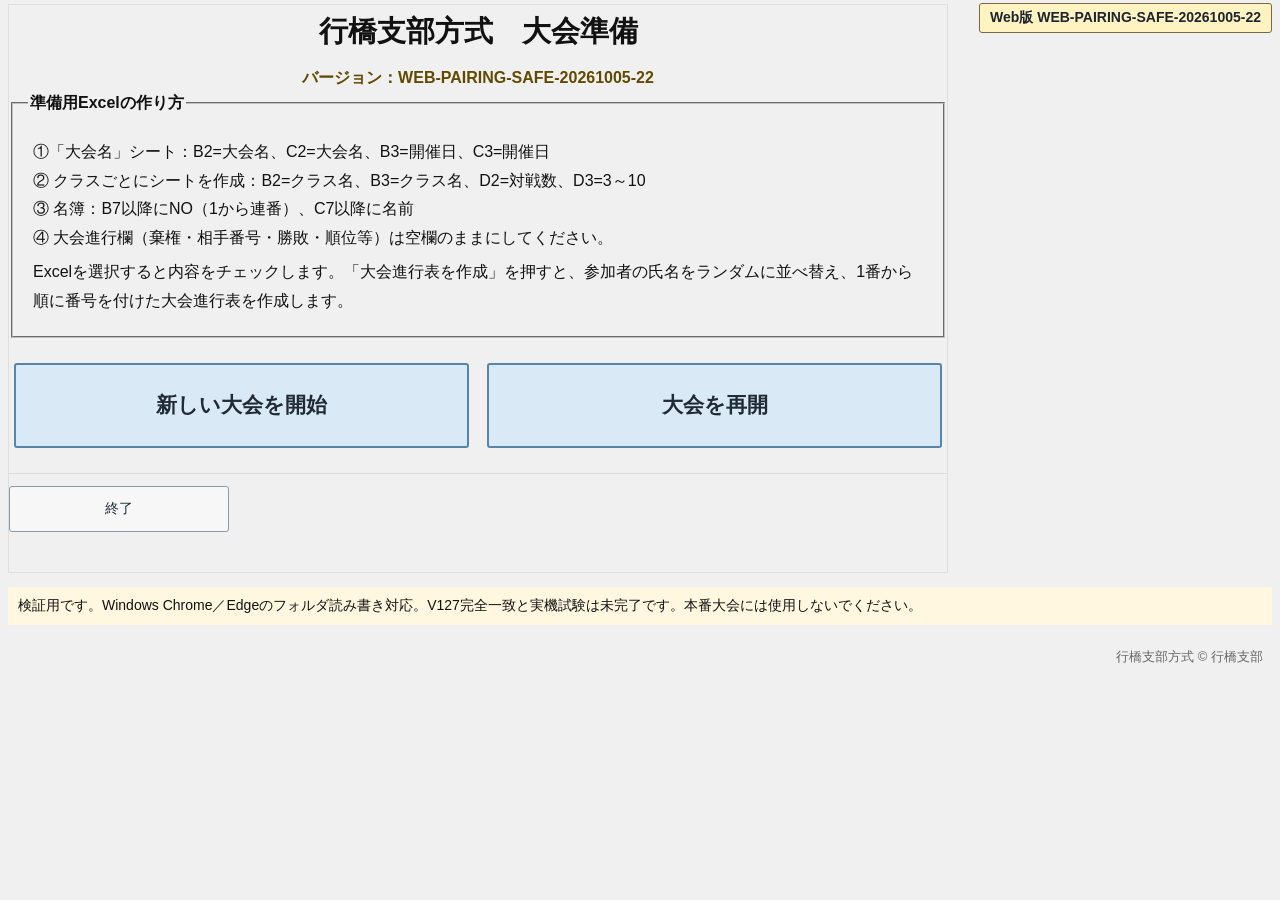
==== commit c060a52b: "Add files via upload" ====
--- a/index.html
+++ b/index.html
@@ -1,4 +1,4 @@
-<!doctype html><html lang="ja"><head><meta charset="utf-8"><meta name="viewport" content="width=device-width,initial-scale=1"><meta name="theme-color" content="#e8eef4"><link rel="manifest" href="manifest.webmanifest"><title>行橋支部方式 Web版 WEB-PAIRING-SAFE-20261005-20</title><style>
+<!doctype html><html lang="ja"><head><meta charset="utf-8"><meta name="viewport" content="width=device-width,initial-scale=1"><meta name="theme-color" content="#e8eef4"><link rel="manifest" href="manifest.webmanifest"><title>行橋支部方式 Web版 WEB-PAIRING-SAFE-20261005-22</title><style>
 *{box-sizing:border-box}body{font-family:"Yu Gothic UI",Meiryo,sans-serif;margin:0;background:#f0f2f5;color:#202b35;font-size:17px}header{background:#e6edf5;text-align:center;padding:12px;border-bottom:1px solid #9caab7}h1{font-size:25px;margin:3px}main{padding:12px;max-width:1550px;margin:auto}.panel{background:white;border:1px solid #b6c0c8;margin:10px 0;padding:13px}.toolbar{display:flex;flex-wrap:wrap;align-items:center;gap:9px;padding:9px;background:#e9edf2;border:1px solid #b9c5d1}.toolbar label{white-space:nowrap}button,.filebtn{font:inherit;background:#f7f7f7;border:1px solid #8899a8;color:#202b35;border-radius:3px;padding:10px 14px;min-height:46px;cursor:pointer}button.primary{background:#d9e9f5;border:2px solid #5685aa;font-weight:bold}button:disabled{opacity:.4;cursor:not-allowed}input,select,textarea{font:inherit;padding:7px;min-height:43px;max-width:100%}input[type=checkbox]{width:23px;height:23px;min-height:0}textarea{width:100%}table{border-collapse:collapse;width:max-content;min-width:100%;background:white}th{background:#e4e9ee;white-space:nowrap;position:sticky;top:0;z-index:1}th,td{border:1px solid #b9c2ca;padding:7px 10px;text-align:center;min-width:58px}td.name,th.name{text-align:left;min-width:160px;position:sticky;left:58px;background:#fff}td.no,th.no{position:sticky;left:0;background:#f4f6f8;min-width:58px}th.name,th.no{z-index:2;background:#e4e9ee}.scroll{overflow:auto;max-height:62vh;border:1px solid #a8b4c0}td.note,th.note{min-width:420px;white-space:normal}td.note{text-align:left}th.note{text-align:center!important}td select{min-width:65px}#workspace[hidden], [hidden]{display:none!important}.status{background:#f7fafc;padding:10px;text-align:center}.warn{background:#fff7df;padding:10px}.foot{text-align:right;color:#666;font-size:13px;padding:9px}.tabs{display:flex;gap:3px;margin-top:10px}.tab{border-bottom:0;background:white;font-weight:bold}.topnav{display:flex;gap:7px;margin-bottom:9px}.topnav button.active{background:#d9e9f5}.topline{display:flex;gap:12px;flex-wrap:wrap;align-items:center}.rank1{background:#83cceb}.rank2{background:#f7c7ac}.rank3{background:#f191ea}#matches tr.rank1>td,#matches tr.rank1>td.no,#matches tr.rank1>td.name{background:#83cceb!important}#matches tr.rank2>td,#matches tr.rank2>td.no,#matches tr.rank2>td.name{background:#f7c7ac!important}#matches tr.rank3>td,#matches tr.rank3>td.no,#matches tr.rank3>td.name{background:#f191ea!important}@media(max-width:700px){body{font-size:16px}main{padding:5px}.panel{padding:7px}.toolbar{gap:5px}button{padding:8px}}
 .prepwindow{max-width:940px;min-height:530px;margin:auto;display:flex;flex-direction:column}.windowtitle{text-align:center;font-size:29px;margin:7px 0 16px}.prepguide{padding:15px;font-size:16px;line-height:1.8}.prepguide legend{font-weight:bold}.prepguide p{margin:5px}.excelrow{display:flex;gap:12px;align-items:center;padding:15px 3px}.excelrow .filebtn{min-width:190px;text-align:center}.prepstatus{padding:18px;min-height:130px;line-height:2}.prepstatus strong{font-size:14px;color:#934b00}.prepactions{margin-top:auto;display:flex;gap:12px;flex-wrap:wrap;padding:12px 0;border-top:1px solid #ddd}.prepactions button:first-child{min-width:220px}.prepactions button:nth-child(2){min-width:220px}.demo{border-top:1px dashed #bbb;padding:10px;margin-top:8px}.demo summary{cursor:pointer;color:#555}.demo textarea{margin:10px 0}.topnav{justify-content:center}.tabs .tab{border:1px solid #98a6b5;border-bottom:0}.status{margin-bottom:0}@media(max-width:700px){.windowtitle{font-size:22px}.prepguide{font-size:14px}.excelrow{flex-wrap:wrap}.prepactions button{flex:1}}
 /* V127: one player per row, numbered opponents and result in the same grid */
@@ -69,4 +69,4 @@
 #matches-resizer{height:10px;cursor:ns-resize;background:#f0f0f0;border-top:1px solid #aaa;border-bottom:1px solid #d5d5d5;user-select:none;touch-action:none}
 #matches-resizer:hover{background:#e5e5e5}
 body.resizing-matches{cursor:ns-resize!important;user-select:none!important}
-</style></head><body><div id="version-stamp">Web版 WEB-PAIRING-SAFE-20261005-20</div><header><h1>行橋支部方式　Web版</h1><small>Windows版 V127 表形式入力・UI修正版</small></header><main><nav class="topnav"><button id="navprep" class="active" type="button">大会準備</button><button id="navprogress" type="button">大会進行</button></nav><section class="panel prepwindow" id="prep"><h2 class="windowtitle">行橋支部方式　大会準備</h2><div id="prep-version">バージョン：WEB-PAIRING-SAFE-20261005-20</div><fieldset class="prepguide"><legend>準備用Excelの作り方</legend><p>①「大会名」シート：B2=大会名、C2=大会名、B3=開催日、C3=開催日<br>② クラスごとにシートを作成：B2=クラス名、B3=クラス名、D2=対戦数、D3=3～10<br>③ 名簿：B7以降にNO（1から連番）、C7以降に名前<br>④ 大会進行欄（棄権・相手番号・勝敗・順位等）は空欄のままにしてください。</p><p>Excelを選択すると内容をチェックします。「大会進行表を作成」を押すと、参加者の氏名をランダムに並べ替え、1番から順に番号を付けた大会進行表を作成します。</p></fieldset><div class="prepchoices" id="prepChoices"><button type="button" id="newTournament" class="primary">新しい大会を開始</button><button type="button" id="resumeTournament" class="primary">大会を再開</button></div><div id="newPrep" hidden><h3>新しい大会を開始</h3><div class="prepstatus" id="folderNotice">大会用データを保存するための新しいフォルダを作って選択してください。</div><button id="folderMock" type="button">新しい大会用フォルダを作成・選択</button><div class="excelrow" id="newExcelRow" hidden><label class="filebtn">準備用Excelを選択<input type="file" id="excelMock" accept=".xlsx" hidden></label><input id="excelPath" readonly placeholder="準備用Excelを選択してください" style="flex:1"></div><div class="prepstatus" id="excelNotice" hidden>準備用Excelを選択してください。</div><div class="prepactions"><button id="excelCreate" class="primary" disabled hidden>大会進行表を作成</button><button type="button" class="backPrep">最初に戻る</button></div></div><div id="resumePrep" hidden><h3>大会を再開</h3><div class="prepstatus" id="lastFolderNotice">前回の大会フォルダを確認しています。</div><div class="prepactions"><button type="button" id="resumeLast" class="primary" disabled>前回の大会を再開</button><button type="button" id="resumeOther">別の大会フォルダを選択</button><button type="button" class="backPrep">最初に戻る</button></div></div><div class="prepactions"><button id="exitPrep">終了</button></div><details class="demo" hidden><summary>試作用の手入力で動作確認（Windows版にはない検証専用機能）</summary><div class="topline"><label>大会名 <input id="tname" value="テスト大会"></label><label>クラス名 <input id="cname" value="A級"></label><label>回戦数 <input id="rounds" type="number" min="3" max="10" value="6" style="width:80px"></label></div><p>参加者名（1行1名、2～50名）</p><textarea id="names" rows="6" placeholder="参加者1&#10;参加者2"></textarea><div class="toolbar"><button id="create" class="primary">試作用大会を作成</button></div></details><p id="msg" role="status"></p></section><section class="panel" id="workspace" hidden><h2 id="eventtitle">行橋支部方式　大会進行</h2><div class="status" id="status"></div><div class="tabs" id="classTabs"></div><div class="toolbar"><label>クラス名 <input id="viewclass" readonly style="width:120px"></label><label>人数 <input id="viewplayers" readonly style="width:65px"></label><label>回戦数 <input id="viewrounds" readonly style="width:65px"></label><span id="phase"></span></div><div id="backupNotice" role="status" style="font-size:13px;padding:3px 12px">自動保存中</div><div id="inputAssist" role="status" style="padding:4px 12px;font-size:13px;background:#fffbea;border:1px solid #ddd">入力状況</div><div id="inputError" role="alert" hidden></div><div id="matches" class="scroll"></div><div id="matches-resizer" title="上下にドラッグして表の高さを変更"></div><div class="toolbar"><button id="start" class="primary" hidden>第1回戦の組合せを作成</button><button id="complete" class="primary">入力完了</button><button id="transfer">転記</button><button id="exportCurrentExcel" type="button">Excel出力</button><button id="sortRank">順位順</button><button id="historyBtn">回戦履歴</button><button id="undo" title="直前の入力完了を取り消す">入力完了取消</button><button id="help">ヘルプ</button></div><section id="aux" class="panel" hidden><h3 id="auxTitle"></h3><div id="auxBody" class="scroll"></div><button id="closeAux">最新画面に戻る</button></section><div id="ranking" hidden></div><div id="history" hidden></div></section><p class="warn">検証用です。Windows Chrome／Edgeのフォルダ読み書き対応。V127完全一致と実機試験は未完了です。本番大会には使用しないでください。</p><footer class="foot">行橋支部方式 © 行橋支部</footer></main><script src="folder-store.js?v=WEB-PAIRING-SAFE-20261005-20"></script><script src="xlsx-prep.js?v=WEB-PAIRING-SAFE-20261005-20"></script><script src="excel-format.js?v=WEB-PAIRING-SAFE-20261005-20"></script><script src="xlsx-export.js?v=WEB-PAIRING-SAFE-20261005-20"></script><script src="app.js?v=WEB-PAIRING-SAFE-20261005-20"></script></body></html>+</style></head><body><div id="version-stamp">Web版 WEB-PAIRING-SAFE-20261005-22</div><header><h1>行橋支部方式　Web版</h1><small>Windows版 V127 表形式入力・UI修正版</small></header><main><nav class="topnav"><button id="navprep" class="active" type="button">大会準備</button><button id="navprogress" type="button">大会進行</button></nav><section class="panel prepwindow" id="prep"><h2 class="windowtitle">行橋支部方式　大会準備</h2><div id="prep-version">バージョン：WEB-PAIRING-SAFE-20261005-22</div><fieldset class="prepguide"><legend>準備用Excelの作り方</legend><p>①「大会名」シート：B2=大会名、C2=大会名、B3=開催日、C3=開催日<br>② クラスごとにシートを作成：B2=クラス名、B3=クラス名、D2=対戦数、D3=3～10<br>③ 名簿：B7以降にNO（1から連番）、C7以降に名前<br>④ 大会進行欄（棄権・相手番号・勝敗・順位等）は空欄のままにしてください。</p><p>Excelを選択すると内容をチェックします。「大会進行表を作成」を押すと、参加者の氏名をランダムに並べ替え、1番から順に番号を付けた大会進行表を作成します。</p></fieldset><div class="prepchoices" id="prepChoices"><button type="button" id="newTournament" class="primary">新しい大会を開始</button><button type="button" id="resumeTournament" class="primary">大会を再開</button></div><div id="newPrep" hidden><h3>新しい大会を開始</h3><div class="prepstatus" id="folderNotice">大会用データを保存するための新しいフォルダを作って選択してください。</div><button id="folderMock" type="button">新しい大会用フォルダを作成・選択</button><div class="excelrow" id="newExcelRow" hidden><label class="filebtn">準備用Excelを選択<input type="file" id="excelMock" accept=".xlsx" hidden></label><input id="excelPath" readonly placeholder="準備用Excelを選択してください" style="flex:1"></div><div class="prepstatus" id="excelNotice" hidden>準備用Excelを選択してください。</div><div class="prepactions"><button id="excelCreate" class="primary" disabled hidden>大会進行表を作成</button><button type="button" class="backPrep">最初に戻る</button></div></div><div id="resumePrep" hidden><h3>大会を再開</h3><div class="prepstatus" id="lastFolderNotice">前回の大会フォルダを確認しています。</div><div class="prepactions"><button type="button" id="resumeLast" class="primary" disabled>前回の大会を再開</button><button type="button" id="resumeOther">別の大会フォルダを選択</button><button type="button" class="backPrep">最初に戻る</button></div></div><div class="prepactions"><button id="exitPrep">終了</button></div><details class="demo" hidden><summary>試作用の手入力で動作確認（Windows版にはない検証専用機能）</summary><div class="topline"><label>大会名 <input id="tname" value="テスト大会"></label><label>クラス名 <input id="cname" value="A級"></label><label>回戦数 <input id="rounds" type="number" min="3" max="10" value="6" style="width:80px"></label></div><p>参加者名（1行1名、2～50名）</p><textarea id="names" rows="6" placeholder="参加者1&#10;参加者2"></textarea><div class="toolbar"><button id="create" class="primary">試作用大会を作成</button></div></details><p id="msg" role="status"></p></section><section class="panel" id="workspace" hidden><h2 id="eventtitle">行橋支部方式　大会進行</h2><div class="status" id="status"></div><div class="tabs" id="classTabs"></div><div class="toolbar"><label>クラス名 <input id="viewclass" readonly style="width:120px"></label><label>人数 <input id="viewplayers" readonly style="width:65px"></label><label>回戦数 <input id="viewrounds" readonly style="width:65px"></label><span id="phase"></span></div><div id="backupNotice" role="status" style="font-size:13px;padding:3px 12px">自動保存中</div><div id="inputAssist" role="status" style="padding:4px 12px;font-size:13px;background:#fffbea;border:1px solid #ddd">入力状況</div><div id="inputError" role="alert" hidden></div><div id="matches" class="scroll"></div><div id="matches-resizer" title="上下にドラッグして表の高さを変更"></div><div class="toolbar"><button id="start" class="primary" hidden>第1回戦の組合せを作成</button><button id="complete" class="primary">入力完了</button><button id="transfer">転記</button><button id="exportCurrentExcel" type="button">Excel出力</button><button id="sortRank">順位順</button><button id="historyBtn">回戦履歴</button><button id="undo" title="直前の入力完了を取り消す">入力完了取消</button><button id="help">ヘルプ</button></div><section id="aux" class="panel" hidden><h3 id="auxTitle"></h3><div id="auxBody" class="scroll"></div><button id="closeAux">最新画面に戻る</button></section><div id="ranking" hidden></div><div id="history" hidden></div></section><p class="warn">検証用です。Windows Chrome／Edgeのフォルダ読み書き対応。V127完全一致と実機試験は未完了です。本番大会には使用しないでください。</p><footer class="foot">行橋支部方式 © 行橋支部</footer></main><script src="folder-store.js?v=WEB-PAIRING-SAFE-20261005-22"></script><script src="xlsx-prep.js?v=WEB-PAIRING-SAFE-20261005-22"></script><script src="excel-format.js?v=WEB-PAIRING-SAFE-20261005-22"></script><script src="xlsx-export.js?v=WEB-PAIRING-SAFE-20261005-22"></script><script src="app.js?v=WEB-PAIRING-SAFE-20261005-22"></script></body></html>
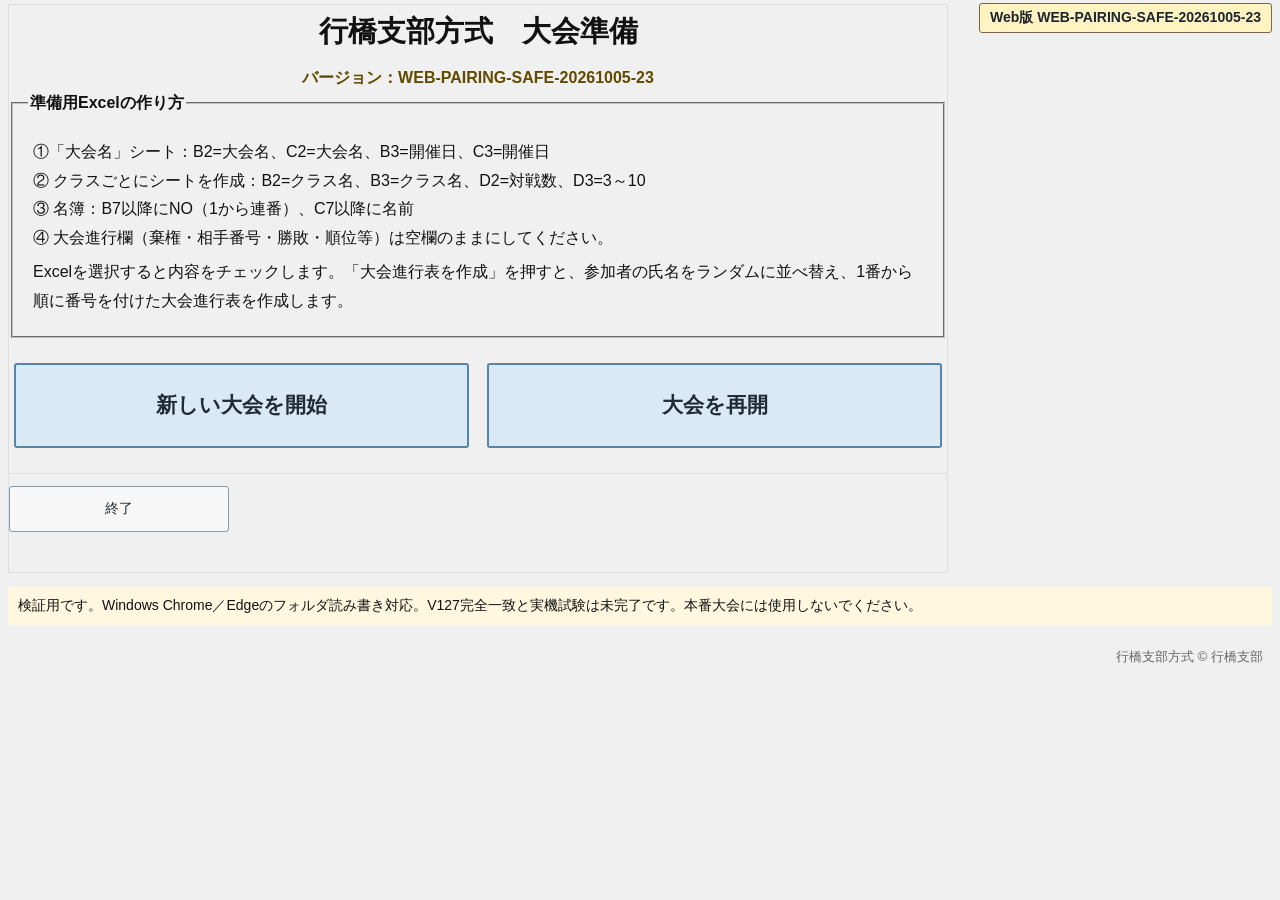
==== commit 1147e076: "Add files via upload" ====
--- a/index.html
+++ b/index.html
@@ -1,4 +1,4 @@
-<!doctype html><html lang="ja"><head><meta charset="utf-8"><meta name="viewport" content="width=device-width,initial-scale=1"><meta name="theme-color" content="#e8eef4"><link rel="manifest" href="manifest.webmanifest"><title>行橋支部方式 Web版 WEB-PAIRING-SAFE-20261005-22</title><style>
+<!doctype html><html lang="ja"><head><meta charset="utf-8"><meta name="viewport" content="width=device-width,initial-scale=1"><meta name="theme-color" content="#e8eef4"><link rel="manifest" href="manifest.webmanifest"><title>行橋支部方式 Web版 WEB-PAIRING-SAFE-20261005-23</title><style>
 *{box-sizing:border-box}body{font-family:"Yu Gothic UI",Meiryo,sans-serif;margin:0;background:#f0f2f5;color:#202b35;font-size:17px}header{background:#e6edf5;text-align:center;padding:12px;border-bottom:1px solid #9caab7}h1{font-size:25px;margin:3px}main{padding:12px;max-width:1550px;margin:auto}.panel{background:white;border:1px solid #b6c0c8;margin:10px 0;padding:13px}.toolbar{display:flex;flex-wrap:wrap;align-items:center;gap:9px;padding:9px;background:#e9edf2;border:1px solid #b9c5d1}.toolbar label{white-space:nowrap}button,.filebtn{font:inherit;background:#f7f7f7;border:1px solid #8899a8;color:#202b35;border-radius:3px;padding:10px 14px;min-height:46px;cursor:pointer}button.primary{background:#d9e9f5;border:2px solid #5685aa;font-weight:bold}button:disabled{opacity:.4;cursor:not-allowed}input,select,textarea{font:inherit;padding:7px;min-height:43px;max-width:100%}input[type=checkbox]{width:23px;height:23px;min-height:0}textarea{width:100%}table{border-collapse:collapse;width:max-content;min-width:100%;background:white}th{background:#e4e9ee;white-space:nowrap;position:sticky;top:0;z-index:1}th,td{border:1px solid #b9c2ca;padding:7px 10px;text-align:center;min-width:58px}td.name,th.name{text-align:left;min-width:160px;position:sticky;left:58px;background:#fff}td.no,th.no{position:sticky;left:0;background:#f4f6f8;min-width:58px}th.name,th.no{z-index:2;background:#e4e9ee}.scroll{overflow:auto;max-height:62vh;border:1px solid #a8b4c0}td.note,th.note{min-width:420px;white-space:normal}td.note{text-align:left}th.note{text-align:center!important}td select{min-width:65px}#workspace[hidden], [hidden]{display:none!important}.status{background:#f7fafc;padding:10px;text-align:center}.warn{background:#fff7df;padding:10px}.foot{text-align:right;color:#666;font-size:13px;padding:9px}.tabs{display:flex;gap:3px;margin-top:10px}.tab{border-bottom:0;background:white;font-weight:bold}.topnav{display:flex;gap:7px;margin-bottom:9px}.topnav button.active{background:#d9e9f5}.topline{display:flex;gap:12px;flex-wrap:wrap;align-items:center}.rank1{background:#83cceb}.rank2{background:#f7c7ac}.rank3{background:#f191ea}#matches tr.rank1>td,#matches tr.rank1>td.no,#matches tr.rank1>td.name{background:#83cceb!important}#matches tr.rank2>td,#matches tr.rank2>td.no,#matches tr.rank2>td.name{background:#f7c7ac!important}#matches tr.rank3>td,#matches tr.rank3>td.no,#matches tr.rank3>td.name{background:#f191ea!important}@media(max-width:700px){body{font-size:16px}main{padding:5px}.panel{padding:7px}.toolbar{gap:5px}button{padding:8px}}
 .prepwindow{max-width:940px;min-height:530px;margin:auto;display:flex;flex-direction:column}.windowtitle{text-align:center;font-size:29px;margin:7px 0 16px}.prepguide{padding:15px;font-size:16px;line-height:1.8}.prepguide legend{font-weight:bold}.prepguide p{margin:5px}.excelrow{display:flex;gap:12px;align-items:center;padding:15px 3px}.excelrow .filebtn{min-width:190px;text-align:center}.prepstatus{padding:18px;min-height:130px;line-height:2}.prepstatus strong{font-size:14px;color:#934b00}.prepactions{margin-top:auto;display:flex;gap:12px;flex-wrap:wrap;padding:12px 0;border-top:1px solid #ddd}.prepactions button:first-child{min-width:220px}.prepactions button:nth-child(2){min-width:220px}.demo{border-top:1px dashed #bbb;padding:10px;margin-top:8px}.demo summary{cursor:pointer;color:#555}.demo textarea{margin:10px 0}.topnav{justify-content:center}.tabs .tab{border:1px solid #98a6b5;border-bottom:0}.status{margin-bottom:0}@media(max-width:700px){.windowtitle{font-size:22px}.prepguide{font-size:14px}.excelrow{flex-wrap:wrap}.prepactions button{flex:1}}
 /* V127: one player per row, numbered opponents and result in the same grid */
@@ -69,4 +69,4 @@
 #matches-resizer{height:10px;cursor:ns-resize;background:#f0f0f0;border-top:1px solid #aaa;border-bottom:1px solid #d5d5d5;user-select:none;touch-action:none}
 #matches-resizer:hover{background:#e5e5e5}
 body.resizing-matches{cursor:ns-resize!important;user-select:none!important}
-</style></head><body><div id="version-stamp">Web版 WEB-PAIRING-SAFE-20261005-22</div><header><h1>行橋支部方式　Web版</h1><small>Windows版 V127 表形式入力・UI修正版</small></header><main><nav class="topnav"><button id="navprep" class="active" type="button">大会準備</button><button id="navprogress" type="button">大会進行</button></nav><section class="panel prepwindow" id="prep"><h2 class="windowtitle">行橋支部方式　大会準備</h2><div id="prep-version">バージョン：WEB-PAIRING-SAFE-20261005-22</div><fieldset class="prepguide"><legend>準備用Excelの作り方</legend><p>①「大会名」シート：B2=大会名、C2=大会名、B3=開催日、C3=開催日<br>② クラスごとにシートを作成：B2=クラス名、B3=クラス名、D2=対戦数、D3=3～10<br>③ 名簿：B7以降にNO（1から連番）、C7以降に名前<br>④ 大会進行欄（棄権・相手番号・勝敗・順位等）は空欄のままにしてください。</p><p>Excelを選択すると内容をチェックします。「大会進行表を作成」を押すと、参加者の氏名をランダムに並べ替え、1番から順に番号を付けた大会進行表を作成します。</p></fieldset><div class="prepchoices" id="prepChoices"><button type="button" id="newTournament" class="primary">新しい大会を開始</button><button type="button" id="resumeTournament" class="primary">大会を再開</button></div><div id="newPrep" hidden><h3>新しい大会を開始</h3><div class="prepstatus" id="folderNotice">大会用データを保存するための新しいフォルダを作って選択してください。</div><button id="folderMock" type="button">新しい大会用フォルダを作成・選択</button><div class="excelrow" id="newExcelRow" hidden><label class="filebtn">準備用Excelを選択<input type="file" id="excelMock" accept=".xlsx" hidden></label><input id="excelPath" readonly placeholder="準備用Excelを選択してください" style="flex:1"></div><div class="prepstatus" id="excelNotice" hidden>準備用Excelを選択してください。</div><div class="prepactions"><button id="excelCreate" class="primary" disabled hidden>大会進行表を作成</button><button type="button" class="backPrep">最初に戻る</button></div></div><div id="resumePrep" hidden><h3>大会を再開</h3><div class="prepstatus" id="lastFolderNotice">前回の大会フォルダを確認しています。</div><div class="prepactions"><button type="button" id="resumeLast" class="primary" disabled>前回の大会を再開</button><button type="button" id="resumeOther">別の大会フォルダを選択</button><button type="button" class="backPrep">最初に戻る</button></div></div><div class="prepactions"><button id="exitPrep">終了</button></div><details class="demo" hidden><summary>試作用の手入力で動作確認（Windows版にはない検証専用機能）</summary><div class="topline"><label>大会名 <input id="tname" value="テスト大会"></label><label>クラス名 <input id="cname" value="A級"></label><label>回戦数 <input id="rounds" type="number" min="3" max="10" value="6" style="width:80px"></label></div><p>参加者名（1行1名、2～50名）</p><textarea id="names" rows="6" placeholder="参加者1&#10;参加者2"></textarea><div class="toolbar"><button id="create" class="primary">試作用大会を作成</button></div></details><p id="msg" role="status"></p></section><section class="panel" id="workspace" hidden><h2 id="eventtitle">行橋支部方式　大会進行</h2><div class="status" id="status"></div><div class="tabs" id="classTabs"></div><div class="toolbar"><label>クラス名 <input id="viewclass" readonly style="width:120px"></label><label>人数 <input id="viewplayers" readonly style="width:65px"></label><label>回戦数 <input id="viewrounds" readonly style="width:65px"></label><span id="phase"></span></div><div id="backupNotice" role="status" style="font-size:13px;padding:3px 12px">自動保存中</div><div id="inputAssist" role="status" style="padding:4px 12px;font-size:13px;background:#fffbea;border:1px solid #ddd">入力状況</div><div id="inputError" role="alert" hidden></div><div id="matches" class="scroll"></div><div id="matches-resizer" title="上下にドラッグして表の高さを変更"></div><div class="toolbar"><button id="start" class="primary" hidden>第1回戦の組合せを作成</button><button id="complete" class="primary">入力完了</button><button id="transfer">転記</button><button id="exportCurrentExcel" type="button">Excel出力</button><button id="sortRank">順位順</button><button id="historyBtn">回戦履歴</button><button id="undo" title="直前の入力完了を取り消す">入力完了取消</button><button id="help">ヘルプ</button></div><section id="aux" class="panel" hidden><h3 id="auxTitle"></h3><div id="auxBody" class="scroll"></div><button id="closeAux">最新画面に戻る</button></section><div id="ranking" hidden></div><div id="history" hidden></div></section><p class="warn">検証用です。Windows Chrome／Edgeのフォルダ読み書き対応。V127完全一致と実機試験は未完了です。本番大会には使用しないでください。</p><footer class="foot">行橋支部方式 © 行橋支部</footer></main><script src="folder-store.js?v=WEB-PAIRING-SAFE-20261005-22"></script><script src="xlsx-prep.js?v=WEB-PAIRING-SAFE-20261005-22"></script><script src="excel-format.js?v=WEB-PAIRING-SAFE-20261005-22"></script><script src="xlsx-export.js?v=WEB-PAIRING-SAFE-20261005-22"></script><script src="app.js?v=WEB-PAIRING-SAFE-20261005-22"></script></body></html>+</style></head><body><div id="version-stamp">Web版 WEB-PAIRING-SAFE-20261005-23</div><header><h1>行橋支部方式　Web版</h1><small>Windows版 V127 表形式入力・UI修正版</small></header><main><nav class="topnav"><button id="navprep" class="active" type="button">大会準備</button><button id="navprogress" type="button">大会進行</button></nav><section class="panel prepwindow" id="prep"><h2 class="windowtitle">行橋支部方式　大会準備</h2><div id="prep-version">バージョン：WEB-PAIRING-SAFE-20261005-23</div><fieldset class="prepguide"><legend>準備用Excelの作り方</legend><p>①「大会名」シート：B2=大会名、C2=大会名、B3=開催日、C3=開催日<br>② クラスごとにシートを作成：B2=クラス名、B3=クラス名、D2=対戦数、D3=3～10<br>③ 名簿：B7以降にNO（1から連番）、C7以降に名前<br>④ 大会進行欄（棄権・相手番号・勝敗・順位等）は空欄のままにしてください。</p><p>Excelを選択すると内容をチェックします。「大会進行表を作成」を押すと、参加者の氏名をランダムに並べ替え、1番から順に番号を付けた大会進行表を作成します。</p></fieldset><div class="prepchoices" id="prepChoices"><button type="button" id="newTournament" class="primary">新しい大会を開始</button><button type="button" id="resumeTournament" class="primary">大会を再開</button></div><div id="newPrep" hidden><h3>新しい大会を開始</h3><div class="prepstatus" id="folderNotice">大会用データを保存するための新しいフォルダを作って選択してください。</div><button id="folderMock" type="button">新しい大会用フォルダを作成・選択</button><div class="excelrow" id="newExcelRow" hidden><label class="filebtn">準備用Excelを選択<input type="file" id="excelMock" accept=".xlsx" hidden></label><input id="excelPath" readonly placeholder="準備用Excelを選択してください" style="flex:1"></div><div class="prepstatus" id="excelNotice" hidden>準備用Excelを選択してください。</div><div class="prepactions"><button id="excelCreate" class="primary" disabled hidden>大会進行表を作成</button><button type="button" class="backPrep">最初に戻る</button></div></div><div id="resumePrep" hidden><h3>大会を再開</h3><div class="prepstatus" id="lastFolderNotice">前回の大会フォルダを確認しています。</div><div class="prepactions"><button type="button" id="resumeLast" class="primary" disabled>前回の大会を再開</button><button type="button" id="resumeOther">別の大会フォルダを選択</button><button type="button" class="backPrep">最初に戻る</button></div></div><div class="prepactions"><button id="exitPrep">終了</button></div><details class="demo" hidden><summary>試作用の手入力で動作確認（Windows版にはない検証専用機能）</summary><div class="topline"><label>大会名 <input id="tname" value="テスト大会"></label><label>クラス名 <input id="cname" value="A級"></label><label>回戦数 <input id="rounds" type="number" min="3" max="10" value="6" style="width:80px"></label></div><p>参加者名（1行1名、2～50名）</p><textarea id="names" rows="6" placeholder="参加者1&#10;参加者2"></textarea><div class="toolbar"><button id="create" class="primary">試作用大会を作成</button></div></details><p id="msg" role="status"></p></section><section class="panel" id="workspace" hidden><h2 id="eventtitle">行橋支部方式　大会進行</h2><div class="status" id="status"></div><div class="tabs" id="classTabs"></div><div class="toolbar"><label>クラス名 <input id="viewclass" readonly style="width:120px"></label><label>人数 <input id="viewplayers" readonly style="width:65px"></label><label>回戦数 <input id="viewrounds" readonly style="width:65px"></label><span id="phase"></span></div><div id="backupNotice" role="status" style="font-size:13px;padding:3px 12px">自動保存中</div><div id="inputAssist" role="status" style="padding:4px 12px;font-size:13px;background:#fffbea;border:1px solid #ddd">入力状況</div><div id="inputError" role="alert" hidden></div><div id="matches" class="scroll"></div><div id="matches-resizer" title="上下にドラッグして表の高さを変更"></div><div class="toolbar"><button id="start" class="primary" hidden>第1回戦の組合せを作成</button><button id="complete" class="primary">入力完了</button><button id="transfer">転記</button><button id="exportCurrentExcel" type="button">Excel出力</button><button id="sortRank">順位順</button><button id="historyBtn">回戦履歴</button><button id="undo" title="直前の入力完了を取り消す">入力完了取消</button><button id="help">ヘルプ</button></div><section id="aux" class="panel" hidden><h3 id="auxTitle"></h3><div id="auxBody" class="scroll"></div><button id="closeAux">最新画面に戻る</button></section><div id="ranking" hidden></div><div id="history" hidden></div></section><p class="warn">検証用です。Windows Chrome／Edgeのフォルダ読み書き対応。V127完全一致と実機試験は未完了です。本番大会には使用しないでください。</p><footer class="foot">行橋支部方式 © 行橋支部</footer></main><script src="folder-store.js?v=WEB-PAIRING-SAFE-20261005-23"></script><script src="xlsx-prep.js?v=WEB-PAIRING-SAFE-20261005-23"></script><script src="excel-format.js?v=WEB-PAIRING-SAFE-20261005-23"></script><script src="xlsx-export.js?v=WEB-PAIRING-SAFE-20261005-23"></script><script src="app.js?v=WEB-PAIRING-SAFE-20261005-23"></script></body></html>
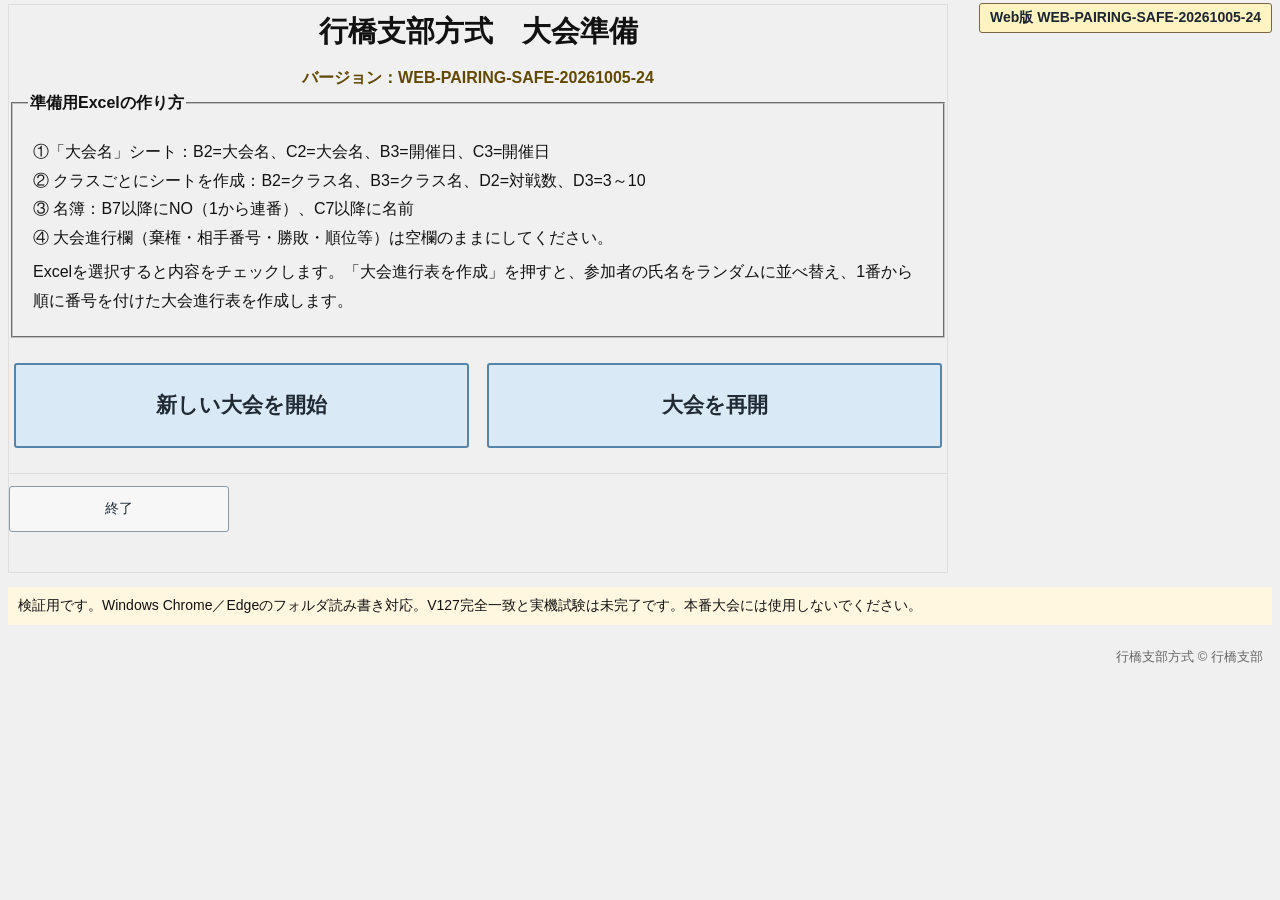
==== commit 8cb6dbcc: "Add files via upload" ====
--- a/index.html
+++ b/index.html
@@ -1,4 +1,4 @@
-<!doctype html><html lang="ja"><head><meta charset="utf-8"><meta name="viewport" content="width=device-width,initial-scale=1"><meta name="theme-color" content="#e8eef4"><link rel="manifest" href="manifest.webmanifest"><title>行橋支部方式 Web版 WEB-PAIRING-SAFE-20261005-23</title><style>
+<!doctype html><html lang="ja"><head><meta charset="utf-8"><meta name="viewport" content="width=device-width,initial-scale=1"><meta name="theme-color" content="#e8eef4"><link rel="manifest" href="manifest.webmanifest"><title>行橋支部方式 Web版 WEB-PAIRING-SAFE-20261005-24</title><style>
 *{box-sizing:border-box}body{font-family:"Yu Gothic UI",Meiryo,sans-serif;margin:0;background:#f0f2f5;color:#202b35;font-size:17px}header{background:#e6edf5;text-align:center;padding:12px;border-bottom:1px solid #9caab7}h1{font-size:25px;margin:3px}main{padding:12px;max-width:1550px;margin:auto}.panel{background:white;border:1px solid #b6c0c8;margin:10px 0;padding:13px}.toolbar{display:flex;flex-wrap:wrap;align-items:center;gap:9px;padding:9px;background:#e9edf2;border:1px solid #b9c5d1}.toolbar label{white-space:nowrap}button,.filebtn{font:inherit;background:#f7f7f7;border:1px solid #8899a8;color:#202b35;border-radius:3px;padding:10px 14px;min-height:46px;cursor:pointer}button.primary{background:#d9e9f5;border:2px solid #5685aa;font-weight:bold}button:disabled{opacity:.4;cursor:not-allowed}input,select,textarea{font:inherit;padding:7px;min-height:43px;max-width:100%}input[type=checkbox]{width:23px;height:23px;min-height:0}textarea{width:100%}table{border-collapse:collapse;width:max-content;min-width:100%;background:white}th{background:#e4e9ee;white-space:nowrap;position:sticky;top:0;z-index:1}th,td{border:1px solid #b9c2ca;padding:7px 10px;text-align:center;min-width:58px}td.name,th.name{text-align:left;min-width:160px;position:sticky;left:58px;background:#fff}td.no,th.no{position:sticky;left:0;background:#f4f6f8;min-width:58px}th.name,th.no{z-index:2;background:#e4e9ee}.scroll{overflow:auto;max-height:62vh;border:1px solid #a8b4c0}td.note,th.note{min-width:420px;white-space:normal}td.note{text-align:left}th.note{text-align:center!important}td select{min-width:65px}#workspace[hidden], [hidden]{display:none!important}.status{background:#f7fafc;padding:10px;text-align:center}.warn{background:#fff7df;padding:10px}.foot{text-align:right;color:#666;font-size:13px;padding:9px}.tabs{display:flex;gap:3px;margin-top:10px}.tab{border-bottom:0;background:white;font-weight:bold}.topnav{display:flex;gap:7px;margin-bottom:9px}.topnav button.active{background:#d9e9f5}.topline{display:flex;gap:12px;flex-wrap:wrap;align-items:center}.rank1{background:#83cceb}.rank2{background:#f7c7ac}.rank3{background:#f191ea}#matches tr.rank1>td,#matches tr.rank1>td.no,#matches tr.rank1>td.name{background:#83cceb!important}#matches tr.rank2>td,#matches tr.rank2>td.no,#matches tr.rank2>td.name{background:#f7c7ac!important}#matches tr.rank3>td,#matches tr.rank3>td.no,#matches tr.rank3>td.name{background:#f191ea!important}@media(max-width:700px){body{font-size:16px}main{padding:5px}.panel{padding:7px}.toolbar{gap:5px}button{padding:8px}}
 .prepwindow{max-width:940px;min-height:530px;margin:auto;display:flex;flex-direction:column}.windowtitle{text-align:center;font-size:29px;margin:7px 0 16px}.prepguide{padding:15px;font-size:16px;line-height:1.8}.prepguide legend{font-weight:bold}.prepguide p{margin:5px}.excelrow{display:flex;gap:12px;align-items:center;padding:15px 3px}.excelrow .filebtn{min-width:190px;text-align:center}.prepstatus{padding:18px;min-height:130px;line-height:2}.prepstatus strong{font-size:14px;color:#934b00}.prepactions{margin-top:auto;display:flex;gap:12px;flex-wrap:wrap;padding:12px 0;border-top:1px solid #ddd}.prepactions button:first-child{min-width:220px}.prepactions button:nth-child(2){min-width:220px}.demo{border-top:1px dashed #bbb;padding:10px;margin-top:8px}.demo summary{cursor:pointer;color:#555}.demo textarea{margin:10px 0}.topnav{justify-content:center}.tabs .tab{border:1px solid #98a6b5;border-bottom:0}.status{margin-bottom:0}@media(max-width:700px){.windowtitle{font-size:22px}.prepguide{font-size:14px}.excelrow{flex-wrap:wrap}.prepactions button{flex:1}}
 /* V127: one player per row, numbered opponents and result in the same grid */
@@ -69,4 +69,4 @@
 #matches-resizer{height:10px;cursor:ns-resize;background:#f0f0f0;border-top:1px solid #aaa;border-bottom:1px solid #d5d5d5;user-select:none;touch-action:none}
 #matches-resizer:hover{background:#e5e5e5}
 body.resizing-matches{cursor:ns-resize!important;user-select:none!important}
-</style></head><body><div id="version-stamp">Web版 WEB-PAIRING-SAFE-20261005-23</div><header><h1>行橋支部方式　Web版</h1><small>Windows版 V127 表形式入力・UI修正版</small></header><main><nav class="topnav"><button id="navprep" class="active" type="button">大会準備</button><button id="navprogress" type="button">大会進行</button></nav><section class="panel prepwindow" id="prep"><h2 class="windowtitle">行橋支部方式　大会準備</h2><div id="prep-version">バージョン：WEB-PAIRING-SAFE-20261005-23</div><fieldset class="prepguide"><legend>準備用Excelの作り方</legend><p>①「大会名」シート：B2=大会名、C2=大会名、B3=開催日、C3=開催日<br>② クラスごとにシートを作成：B2=クラス名、B3=クラス名、D2=対戦数、D3=3～10<br>③ 名簿：B7以降にNO（1から連番）、C7以降に名前<br>④ 大会進行欄（棄権・相手番号・勝敗・順位等）は空欄のままにしてください。</p><p>Excelを選択すると内容をチェックします。「大会進行表を作成」を押すと、参加者の氏名をランダムに並べ替え、1番から順に番号を付けた大会進行表を作成します。</p></fieldset><div class="prepchoices" id="prepChoices"><button type="button" id="newTournament" class="primary">新しい大会を開始</button><button type="button" id="resumeTournament" class="primary">大会を再開</button></div><div id="newPrep" hidden><h3>新しい大会を開始</h3><div class="prepstatus" id="folderNotice">大会用データを保存するための新しいフォルダを作って選択してください。</div><button id="folderMock" type="button">新しい大会用フォルダを作成・選択</button><div class="excelrow" id="newExcelRow" hidden><label class="filebtn">準備用Excelを選択<input type="file" id="excelMock" accept=".xlsx" hidden></label><input id="excelPath" readonly placeholder="準備用Excelを選択してください" style="flex:1"></div><div class="prepstatus" id="excelNotice" hidden>準備用Excelを選択してください。</div><div class="prepactions"><button id="excelCreate" class="primary" disabled hidden>大会進行表を作成</button><button type="button" class="backPrep">最初に戻る</button></div></div><div id="resumePrep" hidden><h3>大会を再開</h3><div class="prepstatus" id="lastFolderNotice">前回の大会フォルダを確認しています。</div><div class="prepactions"><button type="button" id="resumeLast" class="primary" disabled>前回の大会を再開</button><button type="button" id="resumeOther">別の大会フォルダを選択</button><button type="button" class="backPrep">最初に戻る</button></div></div><div class="prepactions"><button id="exitPrep">終了</button></div><details class="demo" hidden><summary>試作用の手入力で動作確認（Windows版にはない検証専用機能）</summary><div class="topline"><label>大会名 <input id="tname" value="テスト大会"></label><label>クラス名 <input id="cname" value="A級"></label><label>回戦数 <input id="rounds" type="number" min="3" max="10" value="6" style="width:80px"></label></div><p>参加者名（1行1名、2～50名）</p><textarea id="names" rows="6" placeholder="参加者1&#10;参加者2"></textarea><div class="toolbar"><button id="create" class="primary">試作用大会を作成</button></div></details><p id="msg" role="status"></p></section><section class="panel" id="workspace" hidden><h2 id="eventtitle">行橋支部方式　大会進行</h2><div class="status" id="status"></div><div class="tabs" id="classTabs"></div><div class="toolbar"><label>クラス名 <input id="viewclass" readonly style="width:120px"></label><label>人数 <input id="viewplayers" readonly style="width:65px"></label><label>回戦数 <input id="viewrounds" readonly style="width:65px"></label><span id="phase"></span></div><div id="backupNotice" role="status" style="font-size:13px;padding:3px 12px">自動保存中</div><div id="inputAssist" role="status" style="padding:4px 12px;font-size:13px;background:#fffbea;border:1px solid #ddd">入力状況</div><div id="inputError" role="alert" hidden></div><div id="matches" class="scroll"></div><div id="matches-resizer" title="上下にドラッグして表の高さを変更"></div><div class="toolbar"><button id="start" class="primary" hidden>第1回戦の組合せを作成</button><button id="complete" class="primary">入力完了</button><button id="transfer">転記</button><button id="exportCurrentExcel" type="button">Excel出力</button><button id="sortRank">順位順</button><button id="historyBtn">回戦履歴</button><button id="undo" title="直前の入力完了を取り消す">入力完了取消</button><button id="help">ヘルプ</button></div><section id="aux" class="panel" hidden><h3 id="auxTitle"></h3><div id="auxBody" class="scroll"></div><button id="closeAux">最新画面に戻る</button></section><div id="ranking" hidden></div><div id="history" hidden></div></section><p class="warn">検証用です。Windows Chrome／Edgeのフォルダ読み書き対応。V127完全一致と実機試験は未完了です。本番大会には使用しないでください。</p><footer class="foot">行橋支部方式 © 行橋支部</footer></main><script src="folder-store.js?v=WEB-PAIRING-SAFE-20261005-23"></script><script src="xlsx-prep.js?v=WEB-PAIRING-SAFE-20261005-23"></script><script src="excel-format.js?v=WEB-PAIRING-SAFE-20261005-23"></script><script src="xlsx-export.js?v=WEB-PAIRING-SAFE-20261005-23"></script><script src="app.js?v=WEB-PAIRING-SAFE-20261005-23"></script></body></html>+</style></head><body><div id="version-stamp">Web版 WEB-PAIRING-SAFE-20261005-24</div><header><h1>行橋支部方式　Web版</h1><small>Windows版 V127 表形式入力・UI修正版</small></header><main><nav class="topnav"><button id="navprep" class="active" type="button">大会準備</button><button id="navprogress" type="button">大会進行</button></nav><section class="panel prepwindow" id="prep"><h2 class="windowtitle">行橋支部方式　大会準備</h2><div id="prep-version">バージョン：WEB-PAIRING-SAFE-20261005-24</div><fieldset class="prepguide"><legend>準備用Excelの作り方</legend><p>①「大会名」シート：B2=大会名、C2=大会名、B3=開催日、C3=開催日<br>② クラスごとにシートを作成：B2=クラス名、B3=クラス名、D2=対戦数、D3=3～10<br>③ 名簿：B7以降にNO（1から連番）、C7以降に名前<br>④ 大会進行欄（棄権・相手番号・勝敗・順位等）は空欄のままにしてください。</p><p>Excelを選択すると内容をチェックします。「大会進行表を作成」を押すと、参加者の氏名をランダムに並べ替え、1番から順に番号を付けた大会進行表を作成します。</p></fieldset><div class="prepchoices" id="prepChoices"><button type="button" id="newTournament" class="primary">新しい大会を開始</button><button type="button" id="resumeTournament" class="primary">大会を再開</button></div><div id="newPrep" hidden><h3>新しい大会を開始</h3><div class="prepstatus" id="folderNotice">大会用データを保存するための新しいフォルダを作って選択してください。</div><button id="folderMock" type="button">新しい大会用フォルダを作成・選択</button><div class="excelrow" id="newExcelRow" hidden><label class="filebtn">準備用Excelを選択<input type="file" id="excelMock" accept=".xlsx" hidden></label><input id="excelPath" readonly placeholder="準備用Excelを選択してください" style="flex:1"></div><div class="prepstatus" id="excelNotice" hidden>準備用Excelを選択してください。</div><div class="prepactions"><button id="excelCreate" class="primary" disabled hidden>大会進行表を作成</button><button type="button" class="backPrep">最初に戻る</button></div></div><div id="resumePrep" hidden><h3>大会を再開</h3><div class="prepstatus" id="lastFolderNotice">前回の大会フォルダを確認しています。</div><div class="prepactions"><button type="button" id="resumeLast" class="primary" disabled>前回の大会を再開</button><button type="button" id="resumeOther">別の大会フォルダを選択</button><button type="button" class="backPrep">最初に戻る</button></div></div><div class="prepactions"><button id="exitPrep">終了</button></div><details class="demo" hidden><summary>試作用の手入力で動作確認（Windows版にはない検証専用機能）</summary><div class="topline"><label>大会名 <input id="tname" value="テスト大会"></label><label>クラス名 <input id="cname" value="A級"></label><label>回戦数 <input id="rounds" type="number" min="3" max="10" value="6" style="width:80px"></label></div><p>参加者名（1行1名、2～50名）</p><textarea id="names" rows="6" placeholder="参加者1&#10;参加者2"></textarea><div class="toolbar"><button id="create" class="primary">試作用大会を作成</button></div></details><p id="msg" role="status"></p></section><section class="panel" id="workspace" hidden><h2 id="eventtitle">行橋支部方式　大会進行</h2><div class="status" id="status"></div><div class="tabs" id="classTabs"></div><div class="toolbar"><label>クラス名 <input id="viewclass" readonly style="width:120px"></label><label>人数 <input id="viewplayers" readonly style="width:65px"></label><label>回戦数 <input id="viewrounds" readonly style="width:65px"></label><span id="phase"></span></div><div id="backupNotice" role="status" style="font-size:13px;padding:3px 12px">自動保存中</div><div id="inputAssist" role="status" style="padding:4px 12px;font-size:13px;background:#fffbea;border:1px solid #ddd">入力状況</div><div id="inputError" role="alert" hidden></div><div id="matches" class="scroll"></div><div id="matches-resizer" title="上下にドラッグして表の高さを変更"></div><div class="toolbar"><button id="start" class="primary" hidden>第1回戦の組合せを作成</button><button id="complete" class="primary">入力完了</button><button id="transfer">転記</button><button id="exportCurrentExcel" type="button">Excel出力</button><button id="sortRank">順位順</button><button id="historyBtn">回戦履歴</button><button id="undo" title="直前の入力完了を取り消す">入力完了取消</button><button id="help">ヘルプ</button></div><section id="aux" class="panel" hidden><h3 id="auxTitle"></h3><div id="auxBody" class="scroll"></div><button id="closeAux">最新画面に戻る</button></section><div id="ranking" hidden></div><div id="history" hidden></div></section><p class="warn">検証用です。Windows Chrome／Edgeのフォルダ読み書き対応。V127完全一致と実機試験は未完了です。本番大会には使用しないでください。</p><footer class="foot">行橋支部方式 © 行橋支部</footer></main><script src="folder-store.js?v=WEB-PAIRING-SAFE-20261005-24"></script><script src="xlsx-prep.js?v=WEB-PAIRING-SAFE-20261005-24"></script><script src="excel-format.js?v=WEB-PAIRING-SAFE-20261005-24"></script><script src="xlsx-export.js?v=WEB-PAIRING-SAFE-20261005-24"></script><script src="app.js?v=WEB-PAIRING-SAFE-20261005-24"></script></body></html>
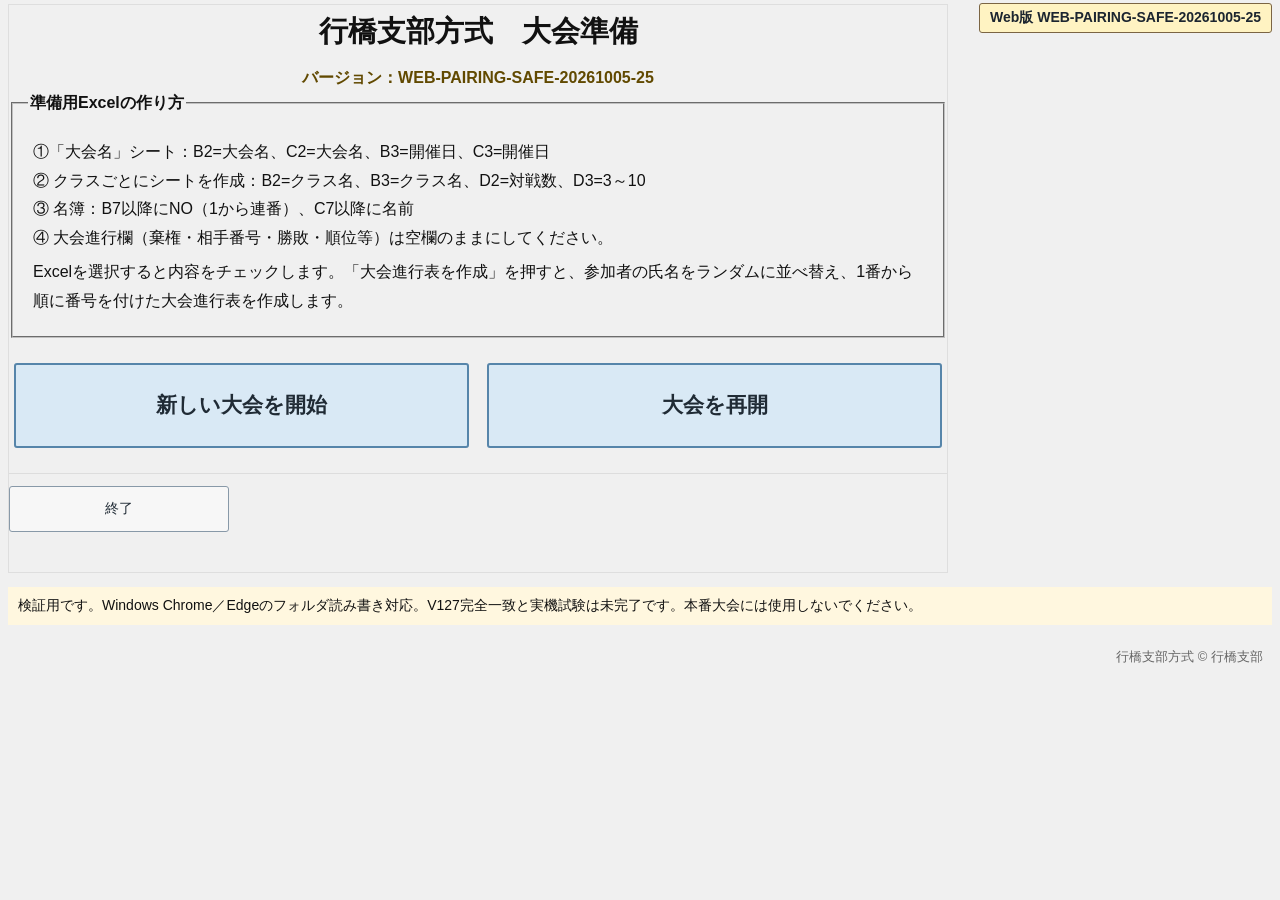
==== commit d11b4fb6: "Add files via upload" ====
--- a/index.html
+++ b/index.html
@@ -1,4 +1,4 @@
-<!doctype html><html lang="ja"><head><meta charset="utf-8"><meta name="viewport" content="width=device-width,initial-scale=1"><meta name="theme-color" content="#e8eef4"><link rel="manifest" href="manifest.webmanifest"><title>行橋支部方式 Web版 WEB-PAIRING-SAFE-20261005-24</title><style>
+<!doctype html><html lang="ja"><head><meta charset="utf-8"><meta name="viewport" content="width=device-width,initial-scale=1"><meta name="theme-color" content="#e8eef4"><link rel="manifest" href="manifest.webmanifest"><title>行橋支部方式 Web版 WEB-PAIRING-SAFE-20261005-25</title><style>
 *{box-sizing:border-box}body{font-family:"Yu Gothic UI",Meiryo,sans-serif;margin:0;background:#f0f2f5;color:#202b35;font-size:17px}header{background:#e6edf5;text-align:center;padding:12px;border-bottom:1px solid #9caab7}h1{font-size:25px;margin:3px}main{padding:12px;max-width:1550px;margin:auto}.panel{background:white;border:1px solid #b6c0c8;margin:10px 0;padding:13px}.toolbar{display:flex;flex-wrap:wrap;align-items:center;gap:9px;padding:9px;background:#e9edf2;border:1px solid #b9c5d1}.toolbar label{white-space:nowrap}button,.filebtn{font:inherit;background:#f7f7f7;border:1px solid #8899a8;color:#202b35;border-radius:3px;padding:10px 14px;min-height:46px;cursor:pointer}button.primary{background:#d9e9f5;border:2px solid #5685aa;font-weight:bold}button:disabled{opacity:.4;cursor:not-allowed}input,select,textarea{font:inherit;padding:7px;min-height:43px;max-width:100%}input[type=checkbox]{width:23px;height:23px;min-height:0}textarea{width:100%}table{border-collapse:collapse;width:max-content;min-width:100%;background:white}th{background:#e4e9ee;white-space:nowrap;position:sticky;top:0;z-index:1}th,td{border:1px solid #b9c2ca;padding:7px 10px;text-align:center;min-width:58px}td.name,th.name{text-align:left;min-width:160px;position:sticky;left:58px;background:#fff}td.no,th.no{position:sticky;left:0;background:#f4f6f8;min-width:58px}th.name,th.no{z-index:2;background:#e4e9ee}.scroll{overflow:auto;max-height:62vh;border:1px solid #a8b4c0}td.note,th.note{min-width:420px;white-space:normal}td.note{text-align:left}th.note{text-align:center!important}td select{min-width:65px}#workspace[hidden], [hidden]{display:none!important}.status{background:#f7fafc;padding:10px;text-align:center}.warn{background:#fff7df;padding:10px}.foot{text-align:right;color:#666;font-size:13px;padding:9px}.tabs{display:flex;gap:3px;margin-top:10px}.tab{border-bottom:0;background:white;font-weight:bold}.topnav{display:flex;gap:7px;margin-bottom:9px}.topnav button.active{background:#d9e9f5}.topline{display:flex;gap:12px;flex-wrap:wrap;align-items:center}.rank1{background:#83cceb}.rank2{background:#f7c7ac}.rank3{background:#f191ea}#matches tr.rank1>td,#matches tr.rank1>td.no,#matches tr.rank1>td.name{background:#83cceb!important}#matches tr.rank2>td,#matches tr.rank2>td.no,#matches tr.rank2>td.name{background:#f7c7ac!important}#matches tr.rank3>td,#matches tr.rank3>td.no,#matches tr.rank3>td.name{background:#f191ea!important}@media(max-width:700px){body{font-size:16px}main{padding:5px}.panel{padding:7px}.toolbar{gap:5px}button{padding:8px}}
 .prepwindow{max-width:940px;min-height:530px;margin:auto;display:flex;flex-direction:column}.windowtitle{text-align:center;font-size:29px;margin:7px 0 16px}.prepguide{padding:15px;font-size:16px;line-height:1.8}.prepguide legend{font-weight:bold}.prepguide p{margin:5px}.excelrow{display:flex;gap:12px;align-items:center;padding:15px 3px}.excelrow .filebtn{min-width:190px;text-align:center}.prepstatus{padding:18px;min-height:130px;line-height:2}.prepstatus strong{font-size:14px;color:#934b00}.prepactions{margin-top:auto;display:flex;gap:12px;flex-wrap:wrap;padding:12px 0;border-top:1px solid #ddd}.prepactions button:first-child{min-width:220px}.prepactions button:nth-child(2){min-width:220px}.demo{border-top:1px dashed #bbb;padding:10px;margin-top:8px}.demo summary{cursor:pointer;color:#555}.demo textarea{margin:10px 0}.topnav{justify-content:center}.tabs .tab{border:1px solid #98a6b5;border-bottom:0}.status{margin-bottom:0}@media(max-width:700px){.windowtitle{font-size:22px}.prepguide{font-size:14px}.excelrow{flex-wrap:wrap}.prepactions button{flex:1}}
 /* V127: one player per row, numbered opponents and result in the same grid */
@@ -69,4 +69,4 @@
 #matches-resizer{height:10px;cursor:ns-resize;background:#f0f0f0;border-top:1px solid #aaa;border-bottom:1px solid #d5d5d5;user-select:none;touch-action:none}
 #matches-resizer:hover{background:#e5e5e5}
 body.resizing-matches{cursor:ns-resize!important;user-select:none!important}
-</style></head><body><div id="version-stamp">Web版 WEB-PAIRING-SAFE-20261005-24</div><header><h1>行橋支部方式　Web版</h1><small>Windows版 V127 表形式入力・UI修正版</small></header><main><nav class="topnav"><button id="navprep" class="active" type="button">大会準備</button><button id="navprogress" type="button">大会進行</button></nav><section class="panel prepwindow" id="prep"><h2 class="windowtitle">行橋支部方式　大会準備</h2><div id="prep-version">バージョン：WEB-PAIRING-SAFE-20261005-24</div><fieldset class="prepguide"><legend>準備用Excelの作り方</legend><p>①「大会名」シート：B2=大会名、C2=大会名、B3=開催日、C3=開催日<br>② クラスごとにシートを作成：B2=クラス名、B3=クラス名、D2=対戦数、D3=3～10<br>③ 名簿：B7以降にNO（1から連番）、C7以降に名前<br>④ 大会進行欄（棄権・相手番号・勝敗・順位等）は空欄のままにしてください。</p><p>Excelを選択すると内容をチェックします。「大会進行表を作成」を押すと、参加者の氏名をランダムに並べ替え、1番から順に番号を付けた大会進行表を作成します。</p></fieldset><div class="prepchoices" id="prepChoices"><button type="button" id="newTournament" class="primary">新しい大会を開始</button><button type="button" id="resumeTournament" class="primary">大会を再開</button></div><div id="newPrep" hidden><h3>新しい大会を開始</h3><div class="prepstatus" id="folderNotice">大会用データを保存するための新しいフォルダを作って選択してください。</div><button id="folderMock" type="button">新しい大会用フォルダを作成・選択</button><div class="excelrow" id="newExcelRow" hidden><label class="filebtn">準備用Excelを選択<input type="file" id="excelMock" accept=".xlsx" hidden></label><input id="excelPath" readonly placeholder="準備用Excelを選択してください" style="flex:1"></div><div class="prepstatus" id="excelNotice" hidden>準備用Excelを選択してください。</div><div class="prepactions"><button id="excelCreate" class="primary" disabled hidden>大会進行表を作成</button><button type="button" class="backPrep">最初に戻る</button></div></div><div id="resumePrep" hidden><h3>大会を再開</h3><div class="prepstatus" id="lastFolderNotice">前回の大会フォルダを確認しています。</div><div class="prepactions"><button type="button" id="resumeLast" class="primary" disabled>前回の大会を再開</button><button type="button" id="resumeOther">別の大会フォルダを選択</button><button type="button" class="backPrep">最初に戻る</button></div></div><div class="prepactions"><button id="exitPrep">終了</button></div><details class="demo" hidden><summary>試作用の手入力で動作確認（Windows版にはない検証専用機能）</summary><div class="topline"><label>大会名 <input id="tname" value="テスト大会"></label><label>クラス名 <input id="cname" value="A級"></label><label>回戦数 <input id="rounds" type="number" min="3" max="10" value="6" style="width:80px"></label></div><p>参加者名（1行1名、2～50名）</p><textarea id="names" rows="6" placeholder="参加者1&#10;参加者2"></textarea><div class="toolbar"><button id="create" class="primary">試作用大会を作成</button></div></details><p id="msg" role="status"></p></section><section class="panel" id="workspace" hidden><h2 id="eventtitle">行橋支部方式　大会進行</h2><div class="status" id="status"></div><div class="tabs" id="classTabs"></div><div class="toolbar"><label>クラス名 <input id="viewclass" readonly style="width:120px"></label><label>人数 <input id="viewplayers" readonly style="width:65px"></label><label>回戦数 <input id="viewrounds" readonly style="width:65px"></label><span id="phase"></span></div><div id="backupNotice" role="status" style="font-size:13px;padding:3px 12px">自動保存中</div><div id="inputAssist" role="status" style="padding:4px 12px;font-size:13px;background:#fffbea;border:1px solid #ddd">入力状況</div><div id="inputError" role="alert" hidden></div><div id="matches" class="scroll"></div><div id="matches-resizer" title="上下にドラッグして表の高さを変更"></div><div class="toolbar"><button id="start" class="primary" hidden>第1回戦の組合せを作成</button><button id="complete" class="primary">入力完了</button><button id="transfer">転記</button><button id="exportCurrentExcel" type="button">Excel出力</button><button id="sortRank">順位順</button><button id="historyBtn">回戦履歴</button><button id="undo" title="直前の入力完了を取り消す">入力完了取消</button><button id="help">ヘルプ</button></div><section id="aux" class="panel" hidden><h3 id="auxTitle"></h3><div id="auxBody" class="scroll"></div><button id="closeAux">最新画面に戻る</button></section><div id="ranking" hidden></div><div id="history" hidden></div></section><p class="warn">検証用です。Windows Chrome／Edgeのフォルダ読み書き対応。V127完全一致と実機試験は未完了です。本番大会には使用しないでください。</p><footer class="foot">行橋支部方式 © 行橋支部</footer></main><script src="folder-store.js?v=WEB-PAIRING-SAFE-20261005-24"></script><script src="xlsx-prep.js?v=WEB-PAIRING-SAFE-20261005-24"></script><script src="excel-format.js?v=WEB-PAIRING-SAFE-20261005-24"></script><script src="xlsx-export.js?v=WEB-PAIRING-SAFE-20261005-24"></script><script src="app.js?v=WEB-PAIRING-SAFE-20261005-24"></script></body></html>+</style></head><body><div id="version-stamp">Web版 WEB-PAIRING-SAFE-20261005-25</div><header><h1>行橋支部方式　Web版</h1><small>Windows版 V127 表形式入力・UI修正版</small></header><main><nav class="topnav"><button id="navprep" class="active" type="button">大会準備</button><button id="navprogress" type="button">大会進行</button></nav><section class="panel prepwindow" id="prep"><h2 class="windowtitle">行橋支部方式　大会準備</h2><div id="prep-version">バージョン：WEB-PAIRING-SAFE-20261005-25</div><fieldset class="prepguide"><legend>準備用Excelの作り方</legend><p>①「大会名」シート：B2=大会名、C2=大会名、B3=開催日、C3=開催日<br>② クラスごとにシートを作成：B2=クラス名、B3=クラス名、D2=対戦数、D3=3～10<br>③ 名簿：B7以降にNO（1から連番）、C7以降に名前<br>④ 大会進行欄（棄権・相手番号・勝敗・順位等）は空欄のままにしてください。</p><p>Excelを選択すると内容をチェックします。「大会進行表を作成」を押すと、参加者の氏名をランダムに並べ替え、1番から順に番号を付けた大会進行表を作成します。</p></fieldset><div class="prepchoices" id="prepChoices"><button type="button" id="newTournament" class="primary">新しい大会を開始</button><button type="button" id="resumeTournament" class="primary">大会を再開</button></div><div id="newPrep" hidden><h3>新しい大会を開始</h3><div class="prepstatus" id="folderNotice">大会用データを保存するための新しいフォルダを作って選択してください。</div><button id="folderMock" type="button">新しい大会用フォルダを作成・選択</button><div class="excelrow" id="newExcelRow" hidden><label class="filebtn">準備用Excelを選択<input type="file" id="excelMock" accept=".xlsx" hidden></label><input id="excelPath" readonly placeholder="準備用Excelを選択してください" style="flex:1"></div><div class="prepstatus" id="excelNotice" hidden>準備用Excelを選択してください。</div><div class="prepactions"><button id="excelCreate" class="primary" disabled hidden>大会進行表を作成</button><button type="button" class="backPrep">最初に戻る</button></div></div><div id="resumePrep" hidden><h3>大会を再開</h3><div class="prepstatus" id="lastFolderNotice">前回の大会フォルダを確認しています。</div><div class="prepactions"><button type="button" id="resumeLast" class="primary" disabled>前回の大会を再開</button><button type="button" id="resumeOther">別の大会フォルダを選択</button><button type="button" class="backPrep">最初に戻る</button></div></div><div class="prepactions"><button id="exitPrep">終了</button></div><details class="demo" hidden><summary>試作用の手入力で動作確認（Windows版にはない検証専用機能）</summary><div class="topline"><label>大会名 <input id="tname" value="テスト大会"></label><label>クラス名 <input id="cname" value="A級"></label><label>回戦数 <input id="rounds" type="number" min="3" max="10" value="6" style="width:80px"></label></div><p>参加者名（1行1名、2～50名）</p><textarea id="names" rows="6" placeholder="参加者1&#10;参加者2"></textarea><div class="toolbar"><button id="create" class="primary">試作用大会を作成</button></div></details><p id="msg" role="status"></p></section><section class="panel" id="workspace" hidden><h2 id="eventtitle">行橋支部方式　大会進行</h2><div class="status" id="status"></div><div class="tabs" id="classTabs"></div><div class="toolbar"><label>クラス名 <input id="viewclass" readonly style="width:120px"></label><label>人数 <input id="viewplayers" readonly style="width:65px"></label><label>回戦数 <input id="viewrounds" readonly style="width:65px"></label><span id="phase"></span></div><div id="backupNotice" role="status" style="font-size:13px;padding:3px 12px">自動保存中</div><div id="inputAssist" role="status" style="padding:4px 12px;font-size:13px;background:#fffbea;border:1px solid #ddd">入力状況</div><div id="inputError" role="alert" hidden></div><div id="matches" class="scroll"></div><div id="matches-resizer" title="上下にドラッグして表の高さを変更"></div><div class="toolbar"><button id="start" class="primary" hidden>第1回戦の組合せを作成</button><button id="complete" class="primary">入力完了</button><button id="transfer">転記</button><button id="exportCurrentExcel" type="button">Excel出力</button><button id="sortRank">順位順</button><button id="historyBtn">回戦履歴</button><button id="undo" title="直前の入力完了を取り消す">入力完了取消</button><button id="help">ヘルプ</button></div><section id="aux" class="panel" hidden><h3 id="auxTitle"></h3><div id="auxBody" class="scroll"></div><button id="closeAux">最新画面に戻る</button></section><div id="ranking" hidden></div><div id="history" hidden></div></section><p class="warn">検証用です。Windows Chrome／Edgeのフォルダ読み書き対応。V127完全一致と実機試験は未完了です。本番大会には使用しないでください。</p><footer class="foot">行橋支部方式 © 行橋支部</footer></main><script src="folder-store.js?v=WEB-PAIRING-SAFE-20261005-25"></script><script src="xlsx-prep.js?v=WEB-PAIRING-SAFE-20261005-25"></script><script src="excel-format.js?v=WEB-PAIRING-SAFE-20261005-25"></script><script src="xlsx-export.js?v=WEB-PAIRING-SAFE-20261005-25"></script><script src="app.js?v=WEB-PAIRING-SAFE-20261005-25"></script></body></html>
